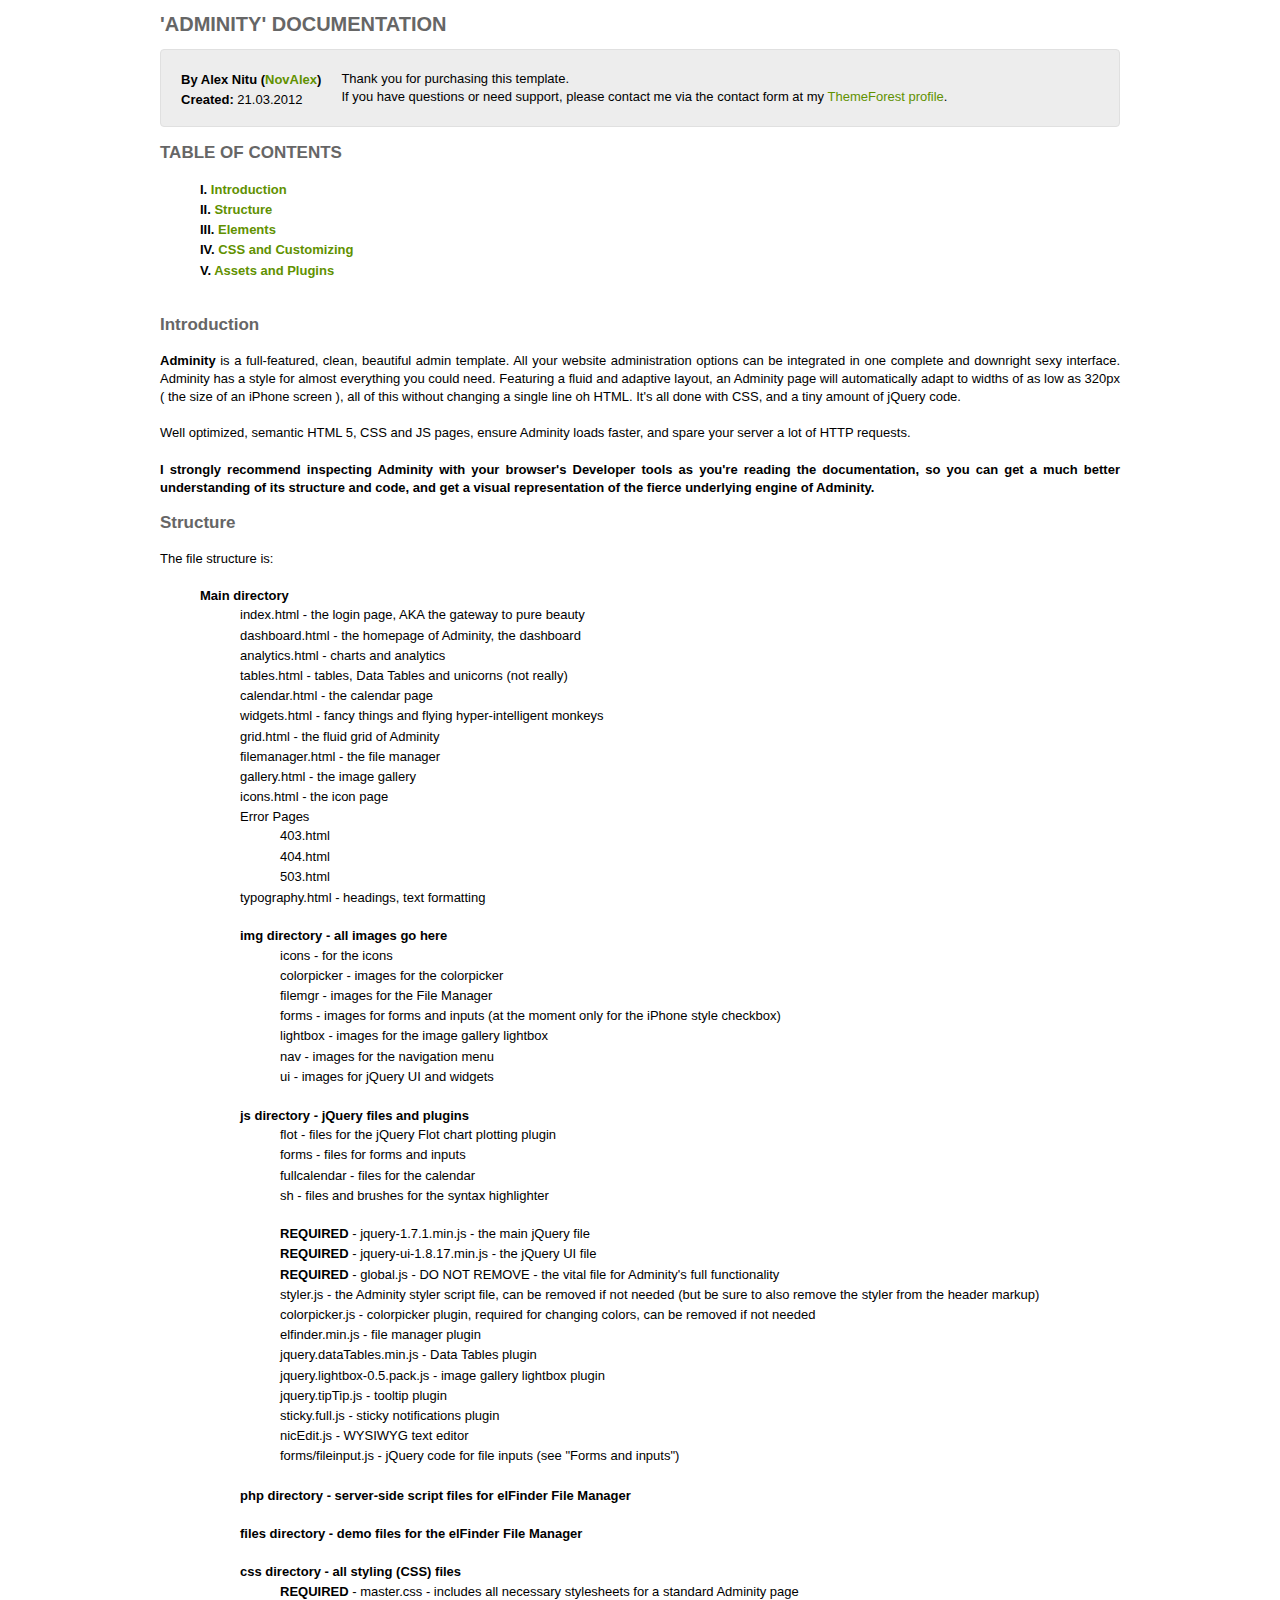
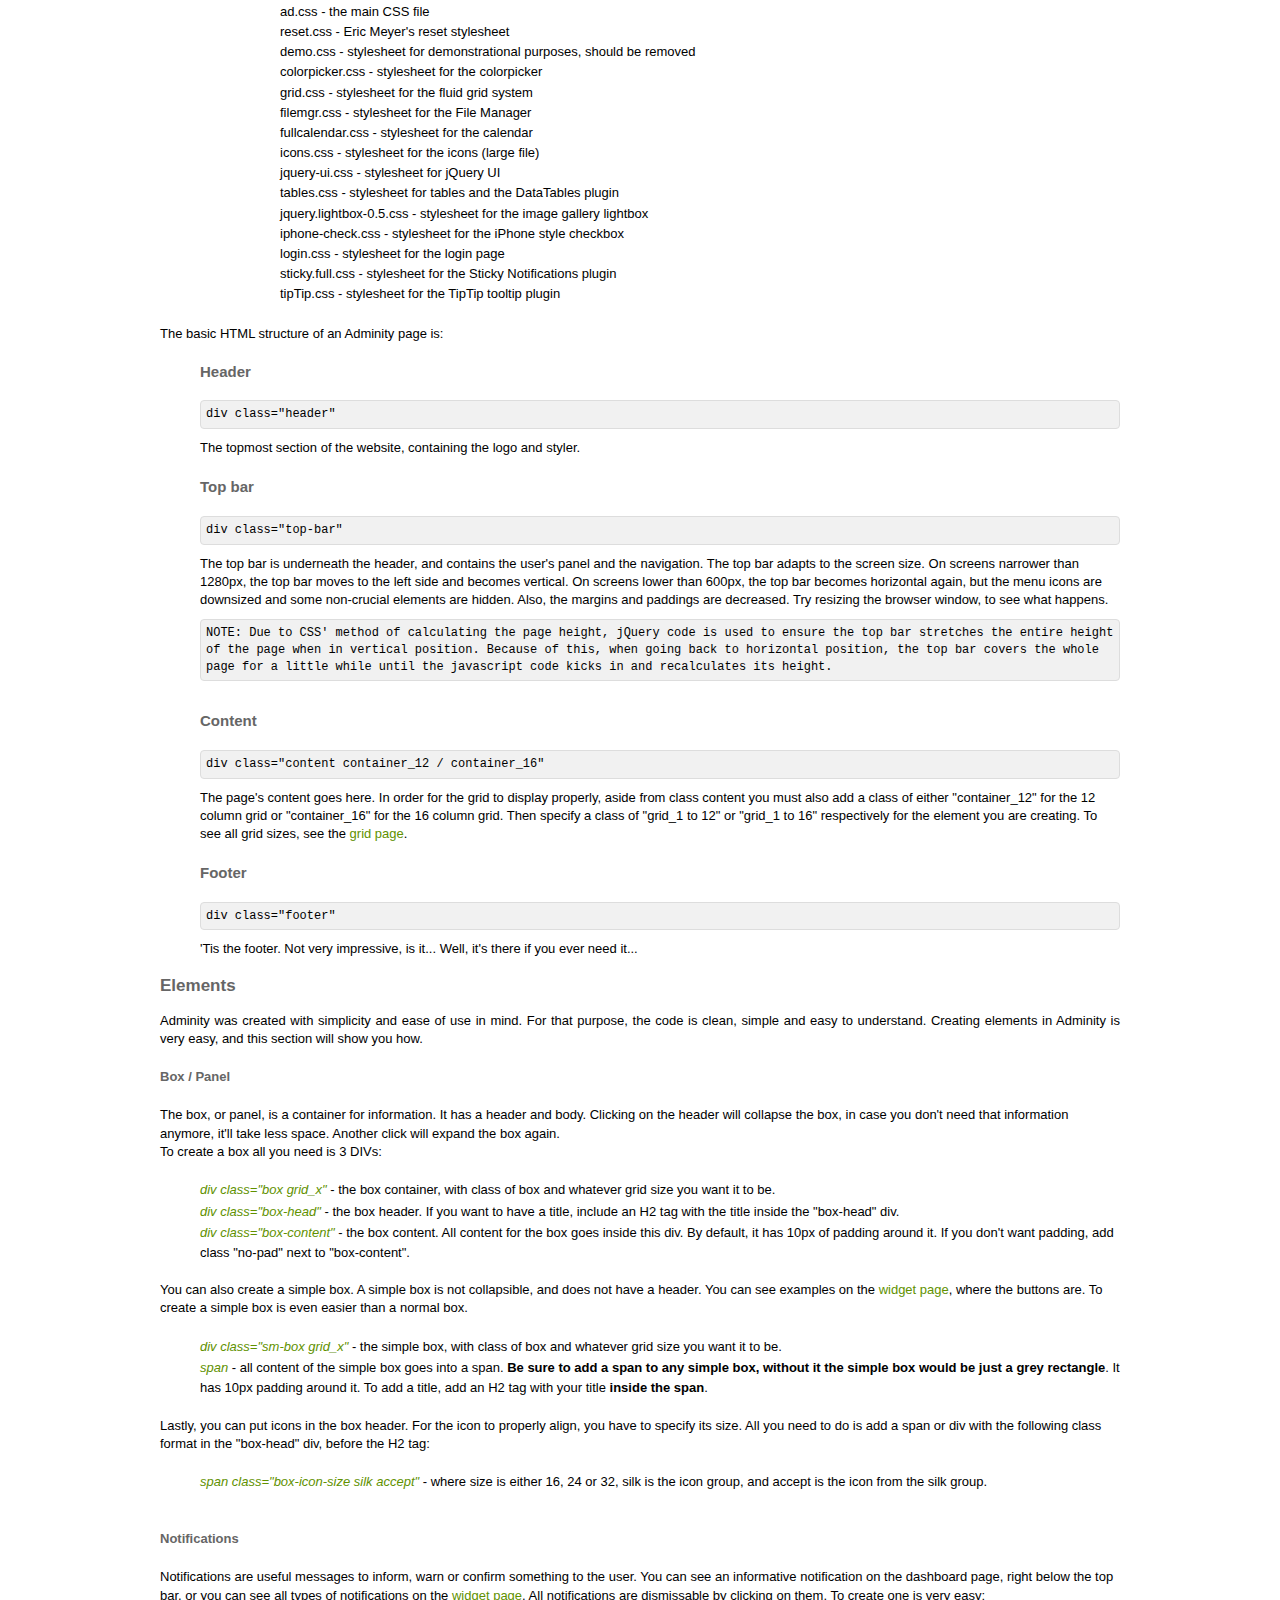
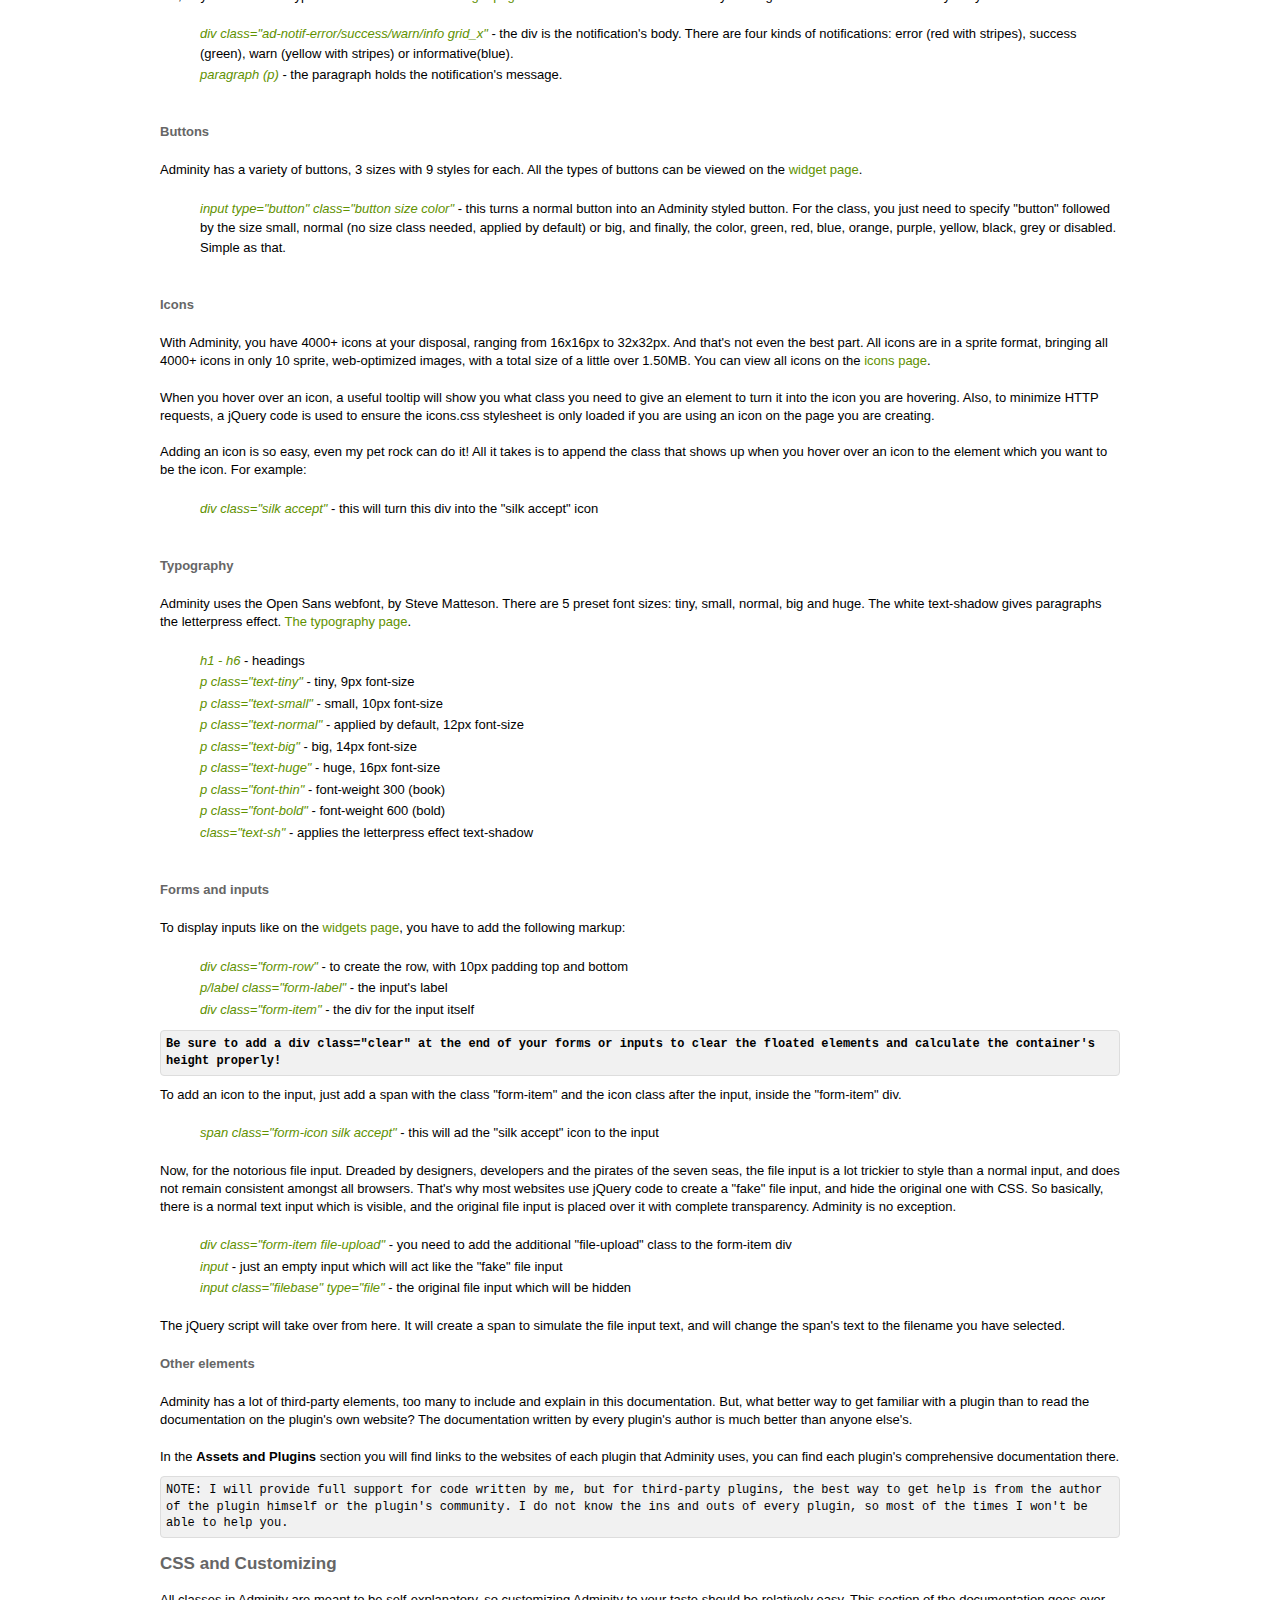
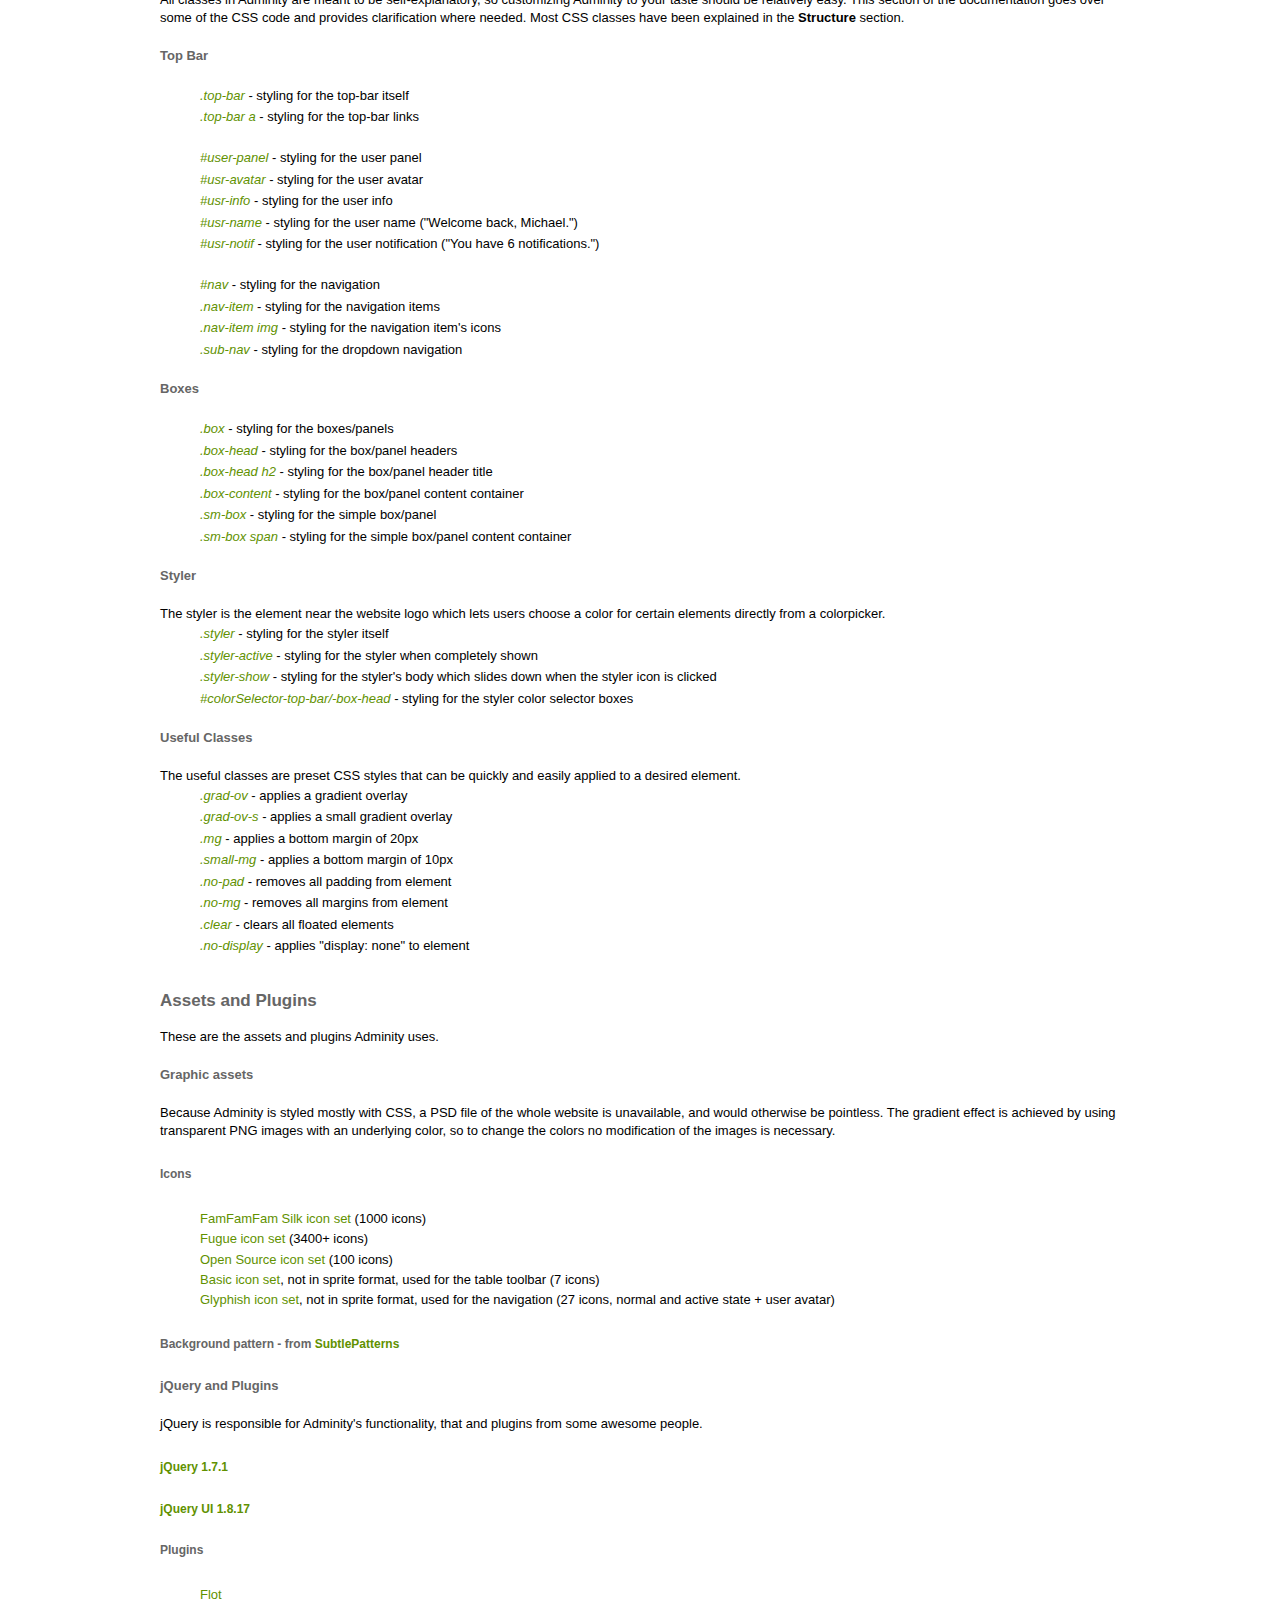
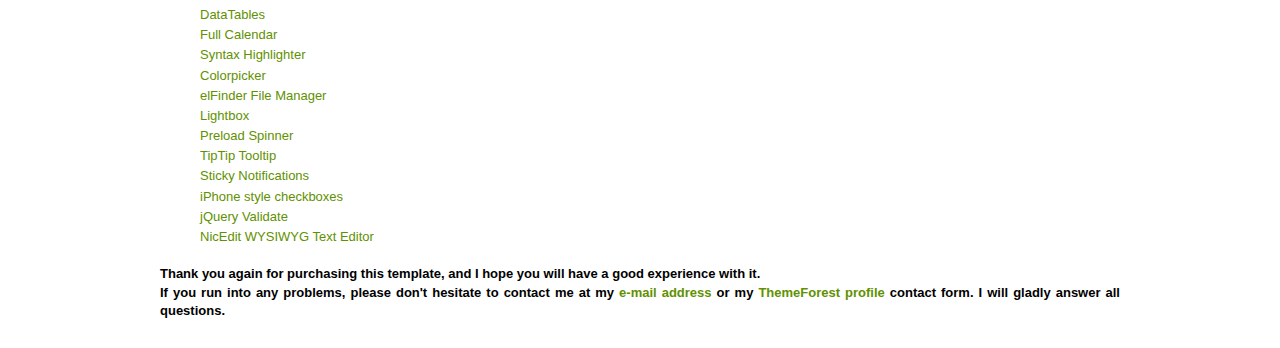
==== DOCUMENTATION/index.html @ 85c23e93 "Initial commit." ====
<!doctype html>
<html lang="en">
 <head>
  <meta http-equiv="Content-Type" content="text/html; charset=utf-8" />
  <link rel="shortcut icon" href="../favicon.gif" type="image/gif" />
  <link rel="stylesheet" href="style.css" type="text/css" />
  <title>Adminity Documentation</title>
 </head>
<body>

<div class="wrap">
  <h1>'ADMINITY' DOCUMENTATION</h1>
  <div class="highlight">
    <ul>
       <li><b>By Alex Nitu
       (<a href="http://themeforest.net/user/novalex">NovAlex</a>)</b></li>
       <li><b>Created:</b> 21.03.2012</li>
    </ul>
    <p>Thank you for purchasing this template.<br>
    If you have questions or need support, please contact me via the contact form at my
    <a href="http://themeforest.net/user/novalex">ThemeForest profile</a>.
    </p>
  </div>
  <h3>TABLE OF CONTENTS</h3>
  <ul class="toc">
   <li>I. <a href="#introduction">Introduction</a></li>
   <li>II. <a href="#structure">Structure</a></li>
   <li>III. <a href="#elem">Elements</a></li>
   <li>IV. <a href="#cst">CSS and Customizing</a></li>
   <li>V. <a href="#assets">Assets and Plugins</a></li>
  </ul>
  <br>
  <div class="content">
   <h3 id="introduction">Introduction</h3>
   <p>
     <strong>Adminity</strong> is a full-featured, clean, beautiful admin template. All your website administration options
     can be integrated in one complete and downright sexy interface. Adminity has a style for almost everything you could need. Featuring a fluid and adaptive layout, an Adminity page will automatically adapt to widths of as low as 320px ( the size of an iPhone screen ), all of this without changing a single line oh HTML. It's all done with CSS, and a tiny amount of jQuery code.<br><br>
     Well optimized, semantic HTML 5, CSS and JS pages, ensure Adminity loads faster, and spare your server a lot of HTTP requests.<br><br>
     <strong>I strongly recommend inspecting Adminity with your browser's Developer tools as you're reading the documentation, so you can get a much better understanding of its structure and code, and get a visual representation of the fierce underlying engine of Adminity.</strong>
   </p>
   <h3 id="structure">Structure</h3>
   <p>
     The file structure is:
     <br><br>
     <ul>
      <li><strong>Main directory</strong>
      <ul>
       <li>index.html - the login page, AKA the gateway to pure beauty</li>
       <li>dashboard.html - the homepage of Adminity, the dashboard</li>
       <li>analytics.html - charts and analytics</li>
       <li>tables.html - tables, Data Tables and unicorns (not really)</li>
       <li>calendar.html - the calendar page</li>
       <li>widgets.html - fancy things and flying hyper-intelligent monkeys</li>
       <li>grid.html - the fluid grid of Adminity</li>
       <li>filemanager.html - the file manager</li>
       <li>gallery.html - the image gallery</li>
       <li>icons.html - the icon page</li>
       <li>Error Pages
         <ul>
           <li>403.html</li>
           <li>404.html</li>
           <li>503.html</li>
         </ul>
       </li>
       <li>typography.html - headings, text formatting</li>
       </ul>
       <br>
      <ul>
      <li><strong>img directory - all images go here</strong>
       <ul>
       <li>icons - for the icons</li>
       <li>colorpicker - images for the colorpicker</li>
       <li>filemgr - images for the File Manager</li>
       <li>forms - images for forms and inputs (at the moment only for the iPhone style checkbox)</li>
       <li>lightbox - images for the image gallery lightbox</li>
       <li>nav - images for the navigation menu</li>
       <li>ui - images for jQuery UI and widgets</li>
       </ul>
      </li><br>
      <li><strong>js directory - jQuery files and plugins</strong>
       <ul>
       <li>flot - files for the jQuery Flot chart plotting plugin</li>
       <li>forms - files for forms and inputs</li>
       <li>fullcalendar - files for the calendar</li>
       <li>sh - files and brushes for the syntax highlighter</li><br>
       <li><strong>REQUIRED</strong> - jquery-1.7.1.min.js - the main jQuery file</li>
       <li><strong>REQUIRED</strong> - jquery-ui-1.8.17.min.js - the jQuery UI file</li>
       <li><strong>REQUIRED</strong> - global.js - DO NOT REMOVE - the vital file for Adminity's full functionality</li>
       <li>styler.js - the Adminity styler script file, can be removed if not needed (but be sure to also remove the styler from the header markup)</li>
       <li>colorpicker.js - colorpicker plugin, required for changing colors, can be removed if not needed</li>
       <li>elfinder.min.js - file manager plugin</li>
       <li>jquery.dataTables.min.js - Data Tables plugin</li>
       <li>jquery.lightbox-0.5.pack.js - image gallery lightbox plugin</li>
       <li>jquery.tipTip.js - tooltip plugin</li>
       <li>sticky.full.js - sticky notifications plugin</li>
       <li>nicEdit.js - WYSIWYG text editor</li>
       <li>forms/fileinput.js - jQuery code for file inputs (see "Forms and inputs")</li>
       </ul>
      </li><br>
      <li><strong>php directory - server-side script files for elFinder File Manager</strong><br><br>
        <li><strong>files directory - demo files for the elFinder File Manager</strong><br><br>
      <li><strong>css directory - all styling (CSS) files</strong>
       <ul>
        <li><strong>REQUIRED</strong> - master.css - includes all necessary stylesheets for a standard Adminity page</li>
        <li>ad.css - the main CSS file</li>
        <li>reset.css - Eric Meyer's reset stylesheet</li>
        <li>demo.css - stylesheet for demonstrational purposes, should be removed</li>
        <li>colorpicker.css - stylesheet for the colorpicker</li>
        <li>grid.css - stylesheet for the fluid grid system</li>
        <li>filemgr.css - stylesheet for the File Manager</li>
        <li>fullcalendar.css - stylesheet for the calendar</li>
        <li>icons.css - stylesheet for the icons (large file)</li>
        <li>jquery-ui.css - stylesheet for jQuery UI</li>
        <li>tables.css - stylesheet for tables and the DataTables plugin</li>
        <li>jquery.lightbox-0.5.css - stylesheet for the image gallery lightbox</li>
        <li>iphone-check.css - stylesheet for the iPhone style checkbox</li>
        <li>login.css - stylesheet for the login page</li>
        <li>sticky.full.css - stylesheet for the Sticky Notifications plugin</li>
        <li>tipTip.css - stylesheet for the TipTip tooltip plugin</li>
       </ul>
      </li>
     </ul>
     </ul><br>
     The basic HTML structure of an Adminity page is:
      <ul class="structure">
       <li><h4>Header</h4>
        <code>div class="header"</code>
         The topmost section of the website, containing the logo and styler.
       </li>

       <li><h4>Top bar</h4>
         <code>div class="top-bar"</code>
         The top bar is underneath the header, and contains the user's panel and the navigation. The top bar
         adapts to the screen size. On screens narrower than 1280px, the top bar moves to the left side and becomes vertical. On screens lower than 600px, the top bar becomes horizontal again, but the menu icons are downsized and some non-crucial elements are hidden. Also, the margins and paddings are decreased. Try resizing the browser window, to see what happens.
         <code>NOTE: Due to CSS' method of calculating the page height, jQuery code is used to ensure the top bar stretches the entire height of the page when in vertical position. Because of this, when going back to horizontal position, the top bar covers the whole page for a little while until the javascript code kicks in and recalculates its height.</code>
       </li>

       <li><h4>Content</h4>
       <code>div class="content container_12 / container_16" </code>
       The page's content goes here. In order for the grid to display properly, aside from class content you must also add a class of either "container_12" for the 12 column grid or "container_16" for the 16 column grid. Then specify a class of "grid_1 to 12" or "grid_1 to 16" respectively for the element you are creating. To see all grid sizes, see the <a href="../grid.html" target="_blank">grid page</a>.
       </li>

       <li><h4>Footer</h4>
       <code>div class="footer"</code>
       'Tis the footer. Not very impressive, is it... Well, it's there if you ever need it...
       </li>
      </ul>
    </p>
   <h3 id="elem">Elements</h3>
    <p>
       Adminity was created with simplicity and ease of use in mind. For that purpose, the code is clean, simple and easy to understand. Creating elements in Adminity is very easy, and this section will show you how.

       <h5>Box / Panel</h5>
       The box, or panel, is a container for information. It has a header and body. Clicking on the header will collapse the box, in case you don't need that information anymore, it'll take less space. Another click will expand the box again.<br>To create a box all you need is 3 DIVs:<br><br>
       <ul class="css-classes">
         <li><i>div class="box grid_x"</i> - the box container, with class of box and whatever grid size you want it to be.</li>
         <li><i>div class="box-head"</i> - the box header. If you want to have a title, include an H2 tag with the title inside the "box-head" div.</li>
         <li><i>div class="box-content"</i> - the box content. All content for the box goes inside this div. By default, it has 10px of padding around it. If you don't want padding, add class "no-pad" next to "box-content".</li>
       </ul><br>
       You can also create a simple box. A simple box is not collapsible, and does not have a header. You can see examples on the <a href="../widgets.html" target="_blank">widget page</a>, where the buttons are. To create a simple box is even easier than a normal box.<br><br>
       <ul class="css-classes">
         <li><i>div class="sm-box grid_x"</i> - the simple box, with class of box and whatever grid size you want it to be.</li>
         <li><i>span</i> - all content of the simple box goes into a span. <strong>Be sure to add a span to any simple box, without it the simple box would be just a grey rectangle</strong>. It has 10px padding around it. To add a title, add an H2 tag with your title <strong>inside the span</strong>.</li>
       </ul><br>
       Lastly, you can put icons in the box header. For the icon to properly align, you have to specify its size. All you need to do is add a span or div with the following class format in the "box-head" div, before the H2 tag:<br><br>
       <ul class="css-classes">
         <li><i>span class="box-icon-<em>size</em> silk accept"</i> - where size is either 16, 24 or 32, silk is the icon group, and accept is the icon from the silk group.</li>
       </ul><br>

       <h5>Notifications</h5>
       Notifications are useful messages to inform, warn or confirm something to the user. You can see an informative notification on the dashboard page, right below the top bar, or you can see all types of notifications on the <a href="../widgets.html" target="_blank">widget page</a>. All notifications are dismissable by clicking on them. To create one is very easy:<br><br>
       <ul class="css-classes">
         <li><i>div class="ad-notif-error/success/warn/info grid_x"</i> - the div is the notification's body. There are four kinds of notifications: error (red with stripes), success (green), warn (yellow with stripes) or informative(blue). </li>
         <li><i>paragraph (p)</i> - the paragraph holds the notification's message.</li>
       </ul><br>

       <h5>Buttons</h5>
       Adminity has a variety of buttons, 3 sizes with 9 styles for each. All the types of buttons can be viewed on the <a href="../widgets.html" target="_blank">widget page</a>.<br><br>
       <ul class="css-classes">
         <li><i>input type="button" class="button size color"</i> - this turns a normal button into an Adminity styled button. For the class, you just need to specify "button" followed by the size small, normal (no size class needed, applied by default) or big, and finally, the color, green, red, blue, orange, purple, yellow, black, grey or disabled. Simple as that. </li>
       </ul><br>

       <h5>Icons</h5>
       With Adminity, you have 4000+ icons at your disposal, ranging from 16x16px to 32x32px. And that's not even the best part. All icons are in a sprite format, bringing all 4000+ icons in only 10 sprite, web-optimized images, with a total size of a little over 1.50MB. You can view all icons on the <a href="../icons.html" target="_blank">icons page</a>.<br><br> When you hover over an icon, a useful tooltip will show you what class you need to give an element to turn it into the icon you are hovering. Also, to minimize HTTP requests, a jQuery code is used to ensure the icons.css stylesheet is only loaded if you are using an icon on the page you are creating. <br><br> Adding an icon is so easy, even my pet rock can do it! All it takes is to append the class that shows up when you hover over an icon to the element which you want to be the icon. For example:<br><br>
       <ul class="css-classes">
         <li><i>div class="silk accept"</i> - this will turn this div into the "silk accept" icon</li>
       </ul><br>

       <h5>Typography</h5>
       Adminity uses the Open Sans webfont, by Steve Matteson. There are 5 preset font sizes: tiny, small, normal, big and huge. The white text-shadow gives paragraphs the letterpress effect. <a href="../typography.html" target="_blank">The typography page</a>.<br><br>
       <ul class="css-classes">
         <li><i>h1 - h6</i> - headings</li>
         <li><i>p class="text-tiny"</i> - tiny, 9px font-size</li>
         <li><i>p class="text-small"</i> - small, 10px font-size</li>
         <li><i>p class="text-normal"</i> - applied by default, 12px font-size</li>
         <li><i>p class="text-big"</i> - big, 14px font-size</li>
         <li><i>p class="text-huge"</i> - huge, 16px font-size</li>
         <li><i>p class="font-thin"</i> - font-weight 300 (book)</li>
         <li><i>p class="font-bold"</i> - font-weight 600 (bold)</li>
         <li><i>class="text-sh"</i> - applies the letterpress effect text-shadow</li>
       </ul><br>

       <h5>Forms and inputs</h5>
       To display inputs like on the <a href="../widgets.html" target="_blank">widgets page</a>, you have to add the following markup:<br><br>
       <ul class="css-classes">
         <li><i>div class="form-row"</i> - to create the row, with 10px padding top and bottom</li>
         <li><i>p/label class="form-label"</i> - the input's label</li>
         <li><i>div class="form-item"</i> - the div for the input itself</li>
       </ul>
       <code><strong>Be sure to add a div class="clear" at the end of your forms or inputs to clear the floated elements and calculate the container's height properly!</strong></code>
       To add an icon to the input, just add a span with the class "form-item" and the icon class after the input, inside the "form-item" div.<br><br>
       <ul class="css-classes">
         <li><i>span class="form-icon silk accept"</i> - this will ad the "silk accept" icon to the input</li>
       </ul><br>
       Now, for the notorious file input. Dreaded by designers, developers and the pirates of the seven seas, the file input is a lot trickier to style than a normal input, and does not remain consistent amongst all browsers. That's why most websites use jQuery code to create a "fake" file input, and hide the original one with CSS. So basically, there is a normal text input which is visible, and the original file input is placed over it with complete transparency. Adminity is no exception.<br><br>
       <ul class="css-classes">
         <li><i>div class="form-item file-upload"</i> - you need to add the additional "file-upload" class to the form-item div</li>
         <li><i>input</i> - just an empty input which will act like the "fake" file input</li>
         <li><i>input class="filebase" type="file"</i> - the original file input which will be hidden</li>
       </ul><br>
       The jQuery script will take over from here. It will create a span to simulate the file input text, and will change the span's text to the filename you have selected.

       <h5>Other elements</h5>
       Adminity has a lot of third-party elements, too many to include and explain in this documentation. But, what better way to get familiar with a plugin than to read the documentation on the plugin's own website? The documentation written by every plugin's author is much better than anyone else's.<br><br>
       In the <strong>Assets and Plugins</strong> section you will find links to the websites of each plugin that Adminity uses, you can find each plugin's comprehensive documentation there.
       <code>NOTE: I will provide full support for code written by me, but for third-party plugins, the best way to get help is from the author of the plugin himself or the plugin's community. I do not know the ins and outs of every plugin, so most of the times I won't be able to help you.</code>

    <h3 id="cst">CSS and Customizing</h3>
        All classes in Adminity are meant to be self-explanatory, so customizing Adminity to your taste should be relatively easy. This section of the documentation goes over some of the CSS code and provides clarification where needed. Most CSS classes have been explained in the <strong>Structure</strong> section.

        <h5>Top Bar</h5>

        <ul class="css-classes">
          <li><i>.top-bar</i> - styling for the top-bar itself</li>
          <li><i>.top-bar a</i> - styling for the top-bar links</li>
          <br>
          <li><i>#user-panel</i> - styling for the user panel</li>
          <li><i>#usr-avatar</i> - styling for the user avatar</li>
          <li><i>#usr-info</i> - styling for the user info</li>
          <li><i>#usr-name</i> - styling for the user name ("Welcome back, Michael.")</li>
          <li><i>#usr-notif</i> - styling for the user notification ("You have 6 notifications.")</li>
          <br>
          <li><i>#nav</i> - styling for the navigation</li>
          <li><i>.nav-item</i> - styling for the navigation items</li>
          <li><i>.nav-item img</i> - styling for the navigation item's icons</li>
          <li><i>.sub-nav</i> - styling for the dropdown navigation</li>
        </ul>

        <h5>Boxes</h5>

        <ul class="css-classes">
          <li><i>.box</i> - styling for the boxes/panels</li>
          <li><i>.box-head</i> - styling for the box/panel headers</li>
          <li><i>.box-head h2</i> - styling for the box/panel header title</li>
          <li><i>.box-content</i> - styling for the box/panel content container</li>
          <li><i>.sm-box</i> - styling for the simple box/panel</li>
          <li><i>.sm-box span</i> - styling for the simple box/panel content container</li>
        </ul>

        <h5>Styler</h5>

        The styler is the element near the website logo which lets users choose a color for certain elements directly from a colorpicker.

        <ul class="css-classes">
          <li><i>.styler</i> - styling for the styler itself</li>
          <li><i>.styler-active</i> - styling for the styler when completely shown</li>
          <li><i>.styler-show</i> - styling for the styler's body which slides down when the styler icon is clicked</li>
          <li><i>#colorSelector-top-bar/-box-head</i> - styling for the styler color selector boxes</li>
        </ul>

        <h5>Useful Classes</h5>

        The useful classes are preset CSS styles that can be quickly and easily applied to a desired element.

        <ul class="css-classes">
          <li><i>.grad-ov</i> - applies a gradient overlay</li>
          <li><i>.grad-ov-s</i> - applies a small gradient overlay</li>
          <li><i>.mg</i> - applies a bottom margin of 20px</li>
          <li><i>.small-mg</i> - applies a bottom margin of 10px</li>
          <li><i>.no-pad</i> - removes all padding from element</li>
          <li><i>.no-mg</i> - removes all margins from element</li>
          <li><i>.clear</i> - clears all floated elements</li>
          <li><i>.no-display</i> - applies "display: none" to element</li>
        </ul><br>

   <h3 id="assets">Assets and Plugins</h3>
     These are the assets and plugins Adminity uses.
     <br>
    <h5>Graphic assets</h5>
      Because Adminity is styled mostly with CSS, a PSD file of the whole website is unavailable, and would otherwise be pointless. The gradient effect is achieved by using transparent PNG images with an underlying color, so to change the colors no modification of the images is necessary.<br>
      <h6>Icons</h6>
      <ul>
       <li><a href="http://www.famfamfam.com/">FamFamFam Silk icon set</a> (1000 icons)</li>
       <li><a href="http://p.yusukekamiyamane.com/">Fugue icon set</a> (3400+ icons)</li>
       <li><a href="http://www.greepit.com/open-source-icons-gcons/">Open Source icon set</a> (100 icons)</li>
       <li><a href="http://pixel-mixer.com/">Basic icon set</a>, not in sprite format, used for the table toolbar (7 icons)</li>
       <li><a href="http://glyphish.com/">Glyphish icon set</a>, not in sprite format, used for the navigation (27 icons, normal and active state + user avatar)</li>
      </ul>
      <h6>Background pattern - from <a href="subtlepatterns.com">SubtlePatterns</a></h6>

    <h5>jQuery and Plugins</h5>
      jQuery is responsible for Adminity's functionality, that and plugins from some awesome people.
      <h6><a href="http://jquery.com/">jQuery 1.7.1</a></h6>
      <h6><a href="http://jqueryui.com/">jQuery UI 1.8.17</a></h6>
      <h6>Plugins</h6>
      <ul>
       <li><a href="http://code.google.com/p/flot/">Flot</a></li>
       <li><a href="http://datatables.net/">DataTables</a></li>
       <li><a href="http://arshaw.com/fullcalendar/">Full Calendar</a></li>
       <li><a href="http://alexgorbatchev.com/SyntaxHighlighter/">Syntax Highlighter</a></li>
       <li><a href="http://www.eyecon.ro/colorpicker/">Colorpicker</a></li>
       <li><a href="http://elfinder.org/">elFinder File Manager</a></li>
       <li><a href="http://leandrovieira.com/projects/jquery/lightbox/">Lightbox</a></li>
       <li><a href="http://www.jqueryin.com/projects/spinner-jquery-preloader-plugin/">Preload Spinner</a></li>
       <li><a href="http://code.drewwilson.com/entry/tiptip-jquery-plugin">TipTip Tooltip</a></li>
       <li><a href="http://thrivingkings.com/sticky/">Sticky Notifications</a></li>
       <li><a href="http://awardwinningfjords.com/2009/06/16/iphone-style-checkboxes.html">iPhone style checkboxes</a></li>
       <li><a href="http://bassistance.de/jquery-plugins/jquery-plugin-validation/">jQuery Validate</a></li>
       <li><a href="http://nicedit.com/">NicEdit WYSIWYG Text Editor</a></li>
      </ul><br>




<p><strong>Thank you again for purchasing this template, and I hope you will have a good experience with it. <br>If you run into any problems, please don't hesitate to contact me at my
<a href="mailto:iliutanitu@gmail.com?Subject=Adminity%20Support">e-mail address</a> or my <a href="http://www.themeforest.com/user/novalex/">ThemeForest profile</a> contact form. I will gladly answer all questions.</strong></p><br>
</div>
</body>
</html>
---- DOCUMENTATION/style.css ----
body {
	font-family: Arial, sans-serif;
	line-height: 1.4;
	font-size: 13px;
	margin: 10px 0;
}
a {
	text-decoration: none;
	color: #619100;
}
h1, h2, h3, h4, h5, h6 {
	color: #666;
	line-height: 1.1;
}
h1 {font-size: 20px;}
h2 {font-size: 18px;}
h3 {font-size: 17px;}
h4 {font-size: 15px;}
h5 {font-size: 13px;}
h6 {font-size: 12px;}

ul {
	list-style: none;
}
ul, p {
	font-size: 13px;
	margin: 0;
}
li {
	padding: 1px 0;
}
code {
	padding: 5px;
	background: #f1f1f1;
	border: 1px solid #ddd;
	border-radius: 4px;
	font-size: 12px;
	margin: 10px 0;
	display: block;
}
.wrap {
	width: 960px;
	margin: auto;
	padding: 0;
}
.highlight {
	background: #ededed;
	border: 1px solid #e0e0e0;
	border-radius: 4px;
}
.highlight ul {
	float: left;
	padding: 20px;
}
.highlight p {
	padding: 20px;
}
.toc {
	font-weight: bold;
}
.content p {
	font-size: 13px;
	text-align: justify;
}
.css-classes {
	line-height: 1.5em;
}
.css-classes li i {
	color: #619100;
}
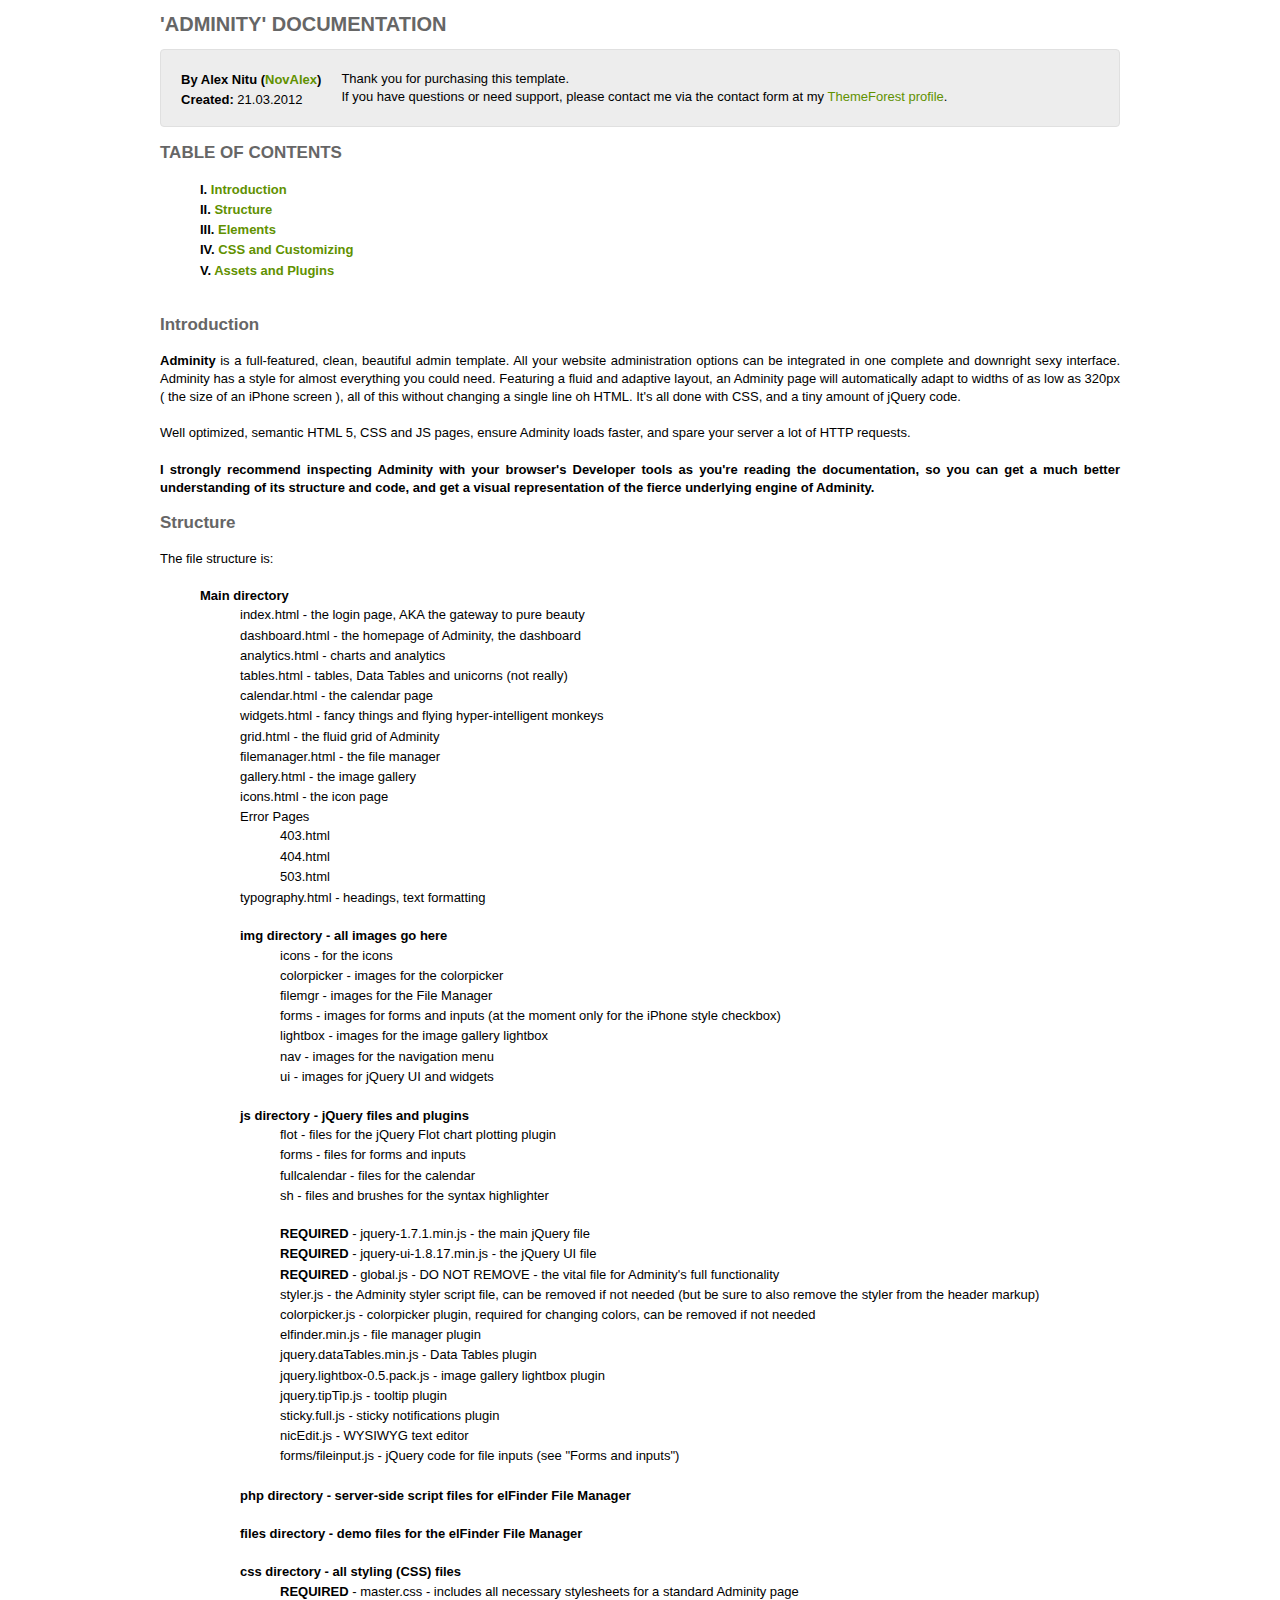
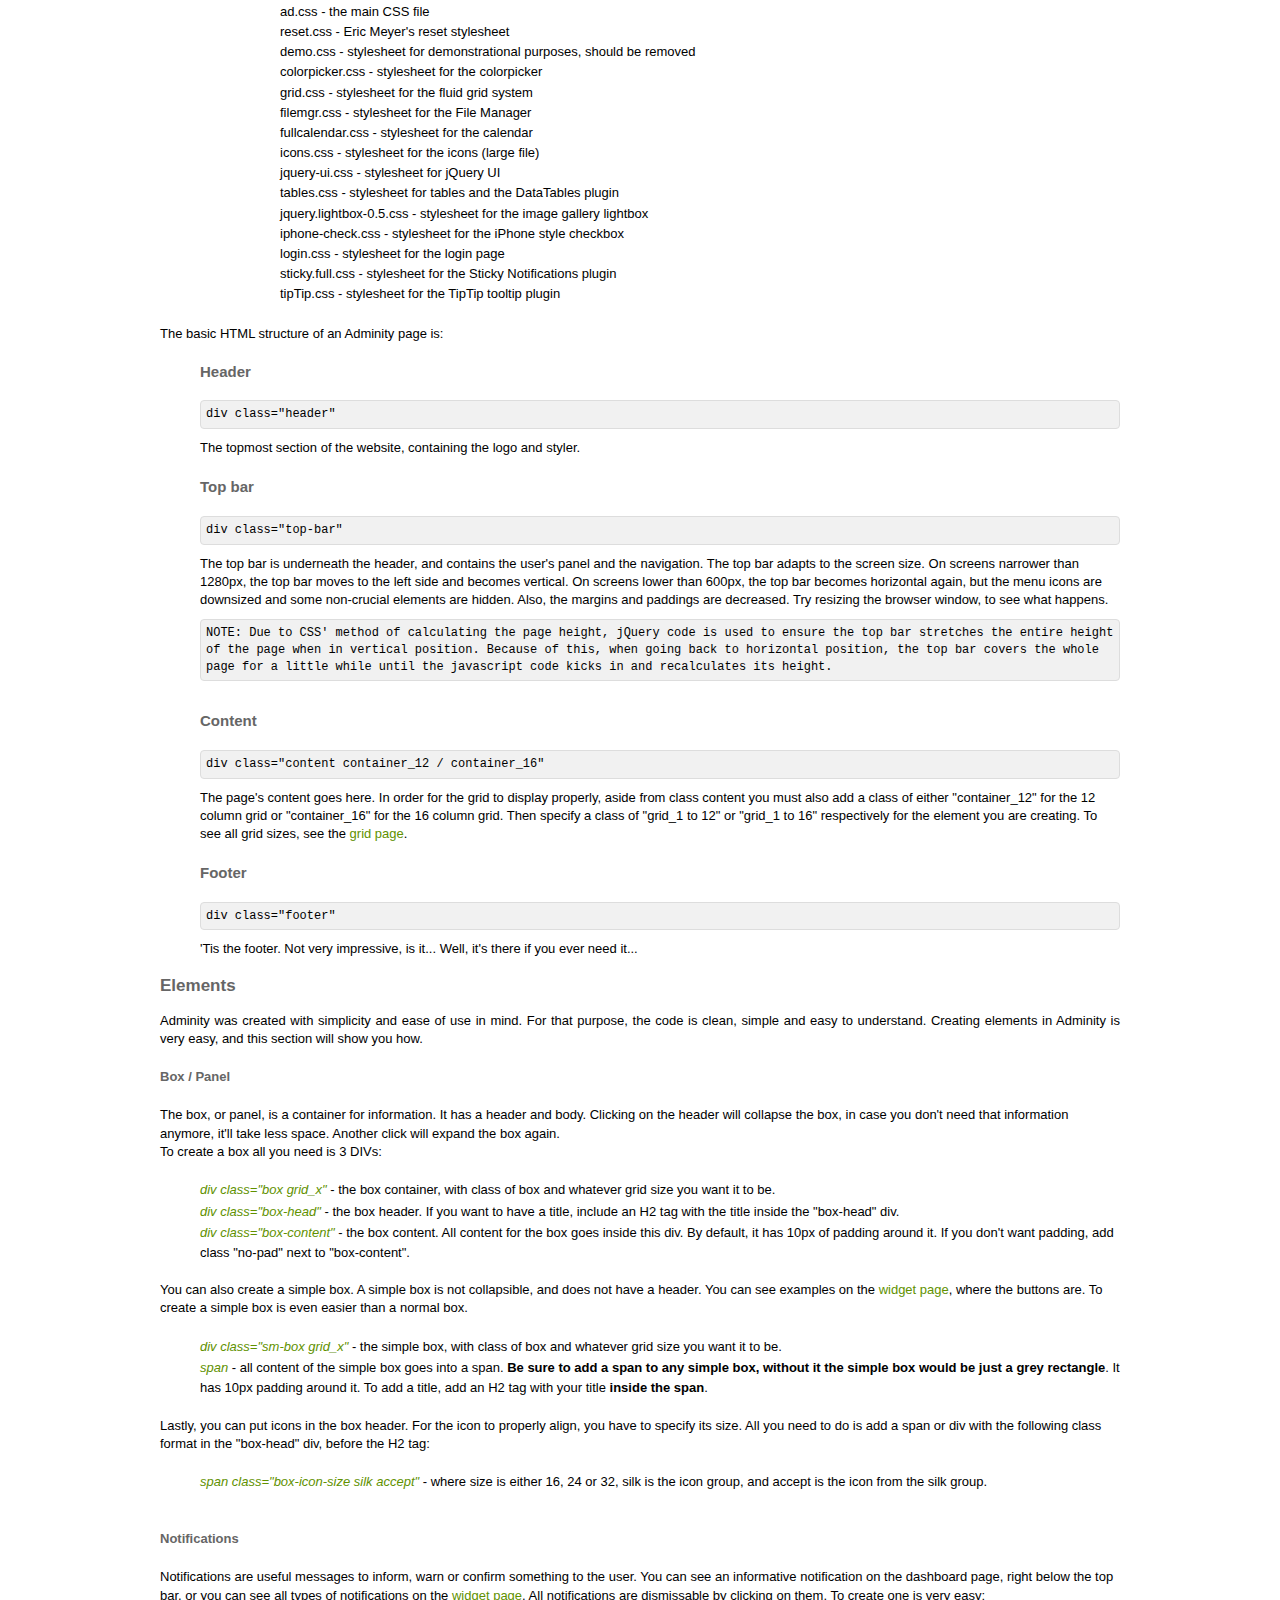
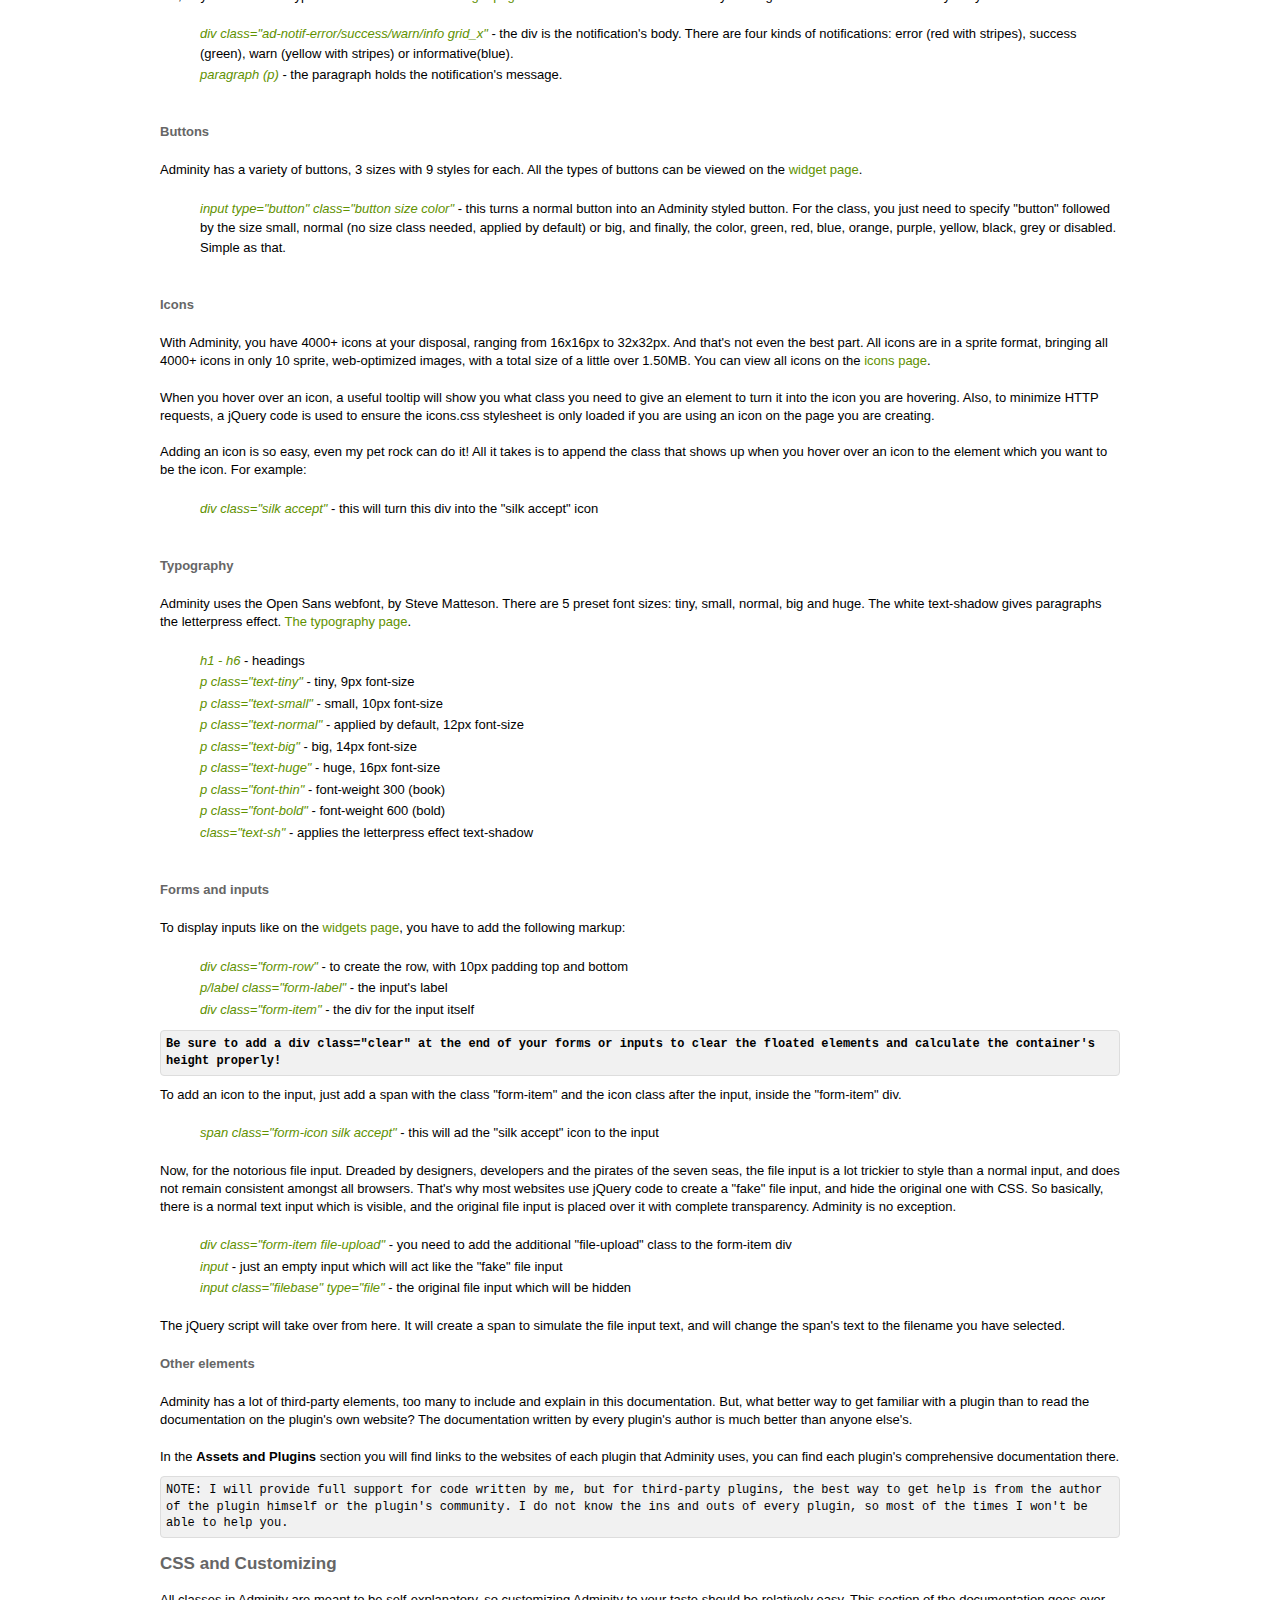
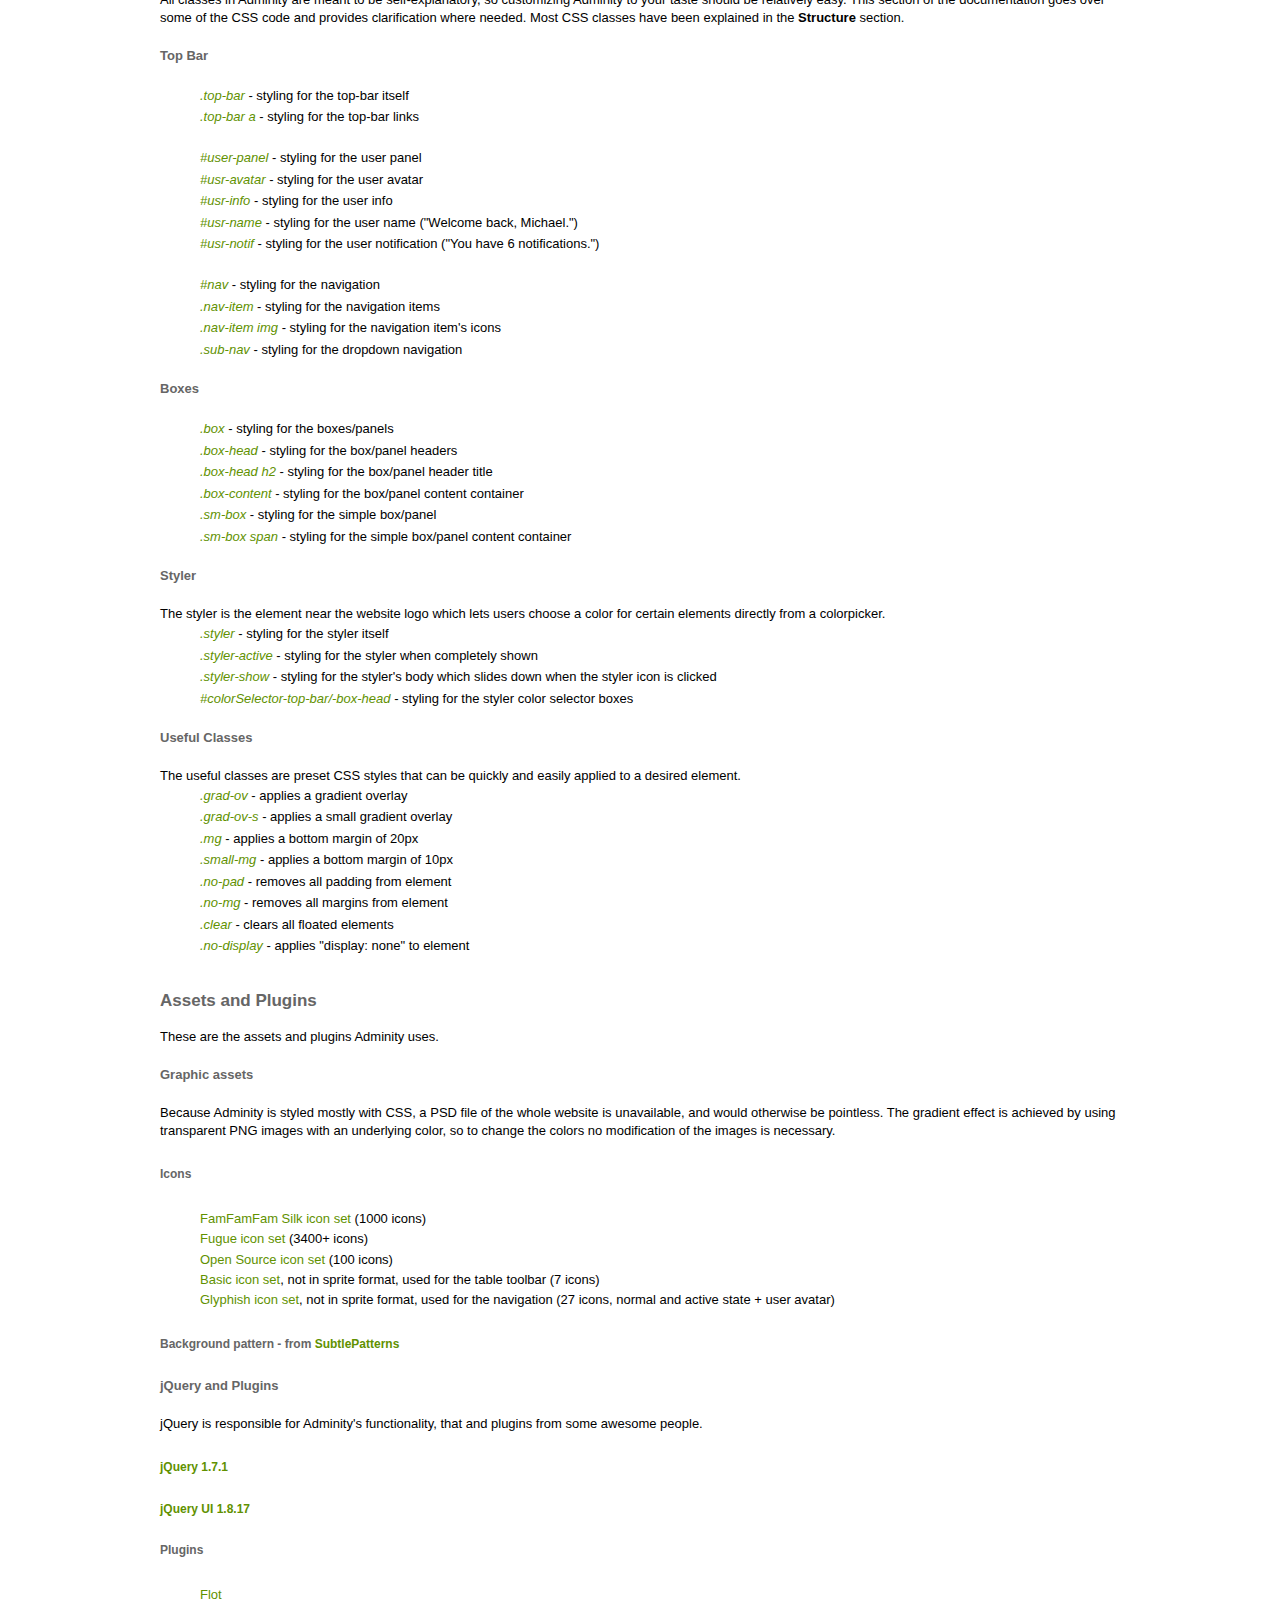
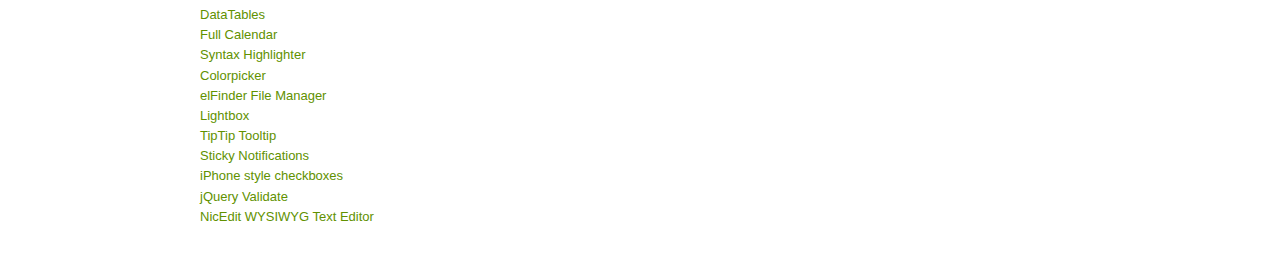
==== commit a598023a: "Create README.md" ====
--- a/DOCUMENTATION/index.html
+++ b/DOCUMENTATION/index.html
@@ -1,329 +1,412 @@
 <!doctype html>
 <html lang="en">
- <head>
-  <meta http-equiv="Content-Type" content="text/html; charset=utf-8" />
-  <link rel="shortcut icon" href="../favicon.gif" type="image/gif" />
-  <link rel="stylesheet" href="style.css" type="text/css" />
-  <title>Adminity Documentation</title>
- </head>
+
+<head>
+	<meta http-equiv="Content-Type" content="text/html; charset=utf-8" />
+	<link rel="shortcut icon" href="../favicon.gif" type="image/gif" />
+	<link rel="stylesheet" href="style.css" type="text/css" />
+	<title>Adminity Documentation</title>
+</head>
+
 <body>
 
-<div class="wrap">
-  <h1>'ADMINITY' DOCUMENTATION</h1>
-  <div class="highlight">
-    <ul>
-       <li><b>By Alex Nitu
-       (<a href="http://themeforest.net/user/novalex">NovAlex</a>)</b></li>
-       <li><b>Created:</b> 21.03.2012</li>
-    </ul>
-    <p>Thank you for purchasing this template.<br>
-    If you have questions or need support, please contact me via the contact form at my
-    <a href="http://themeforest.net/user/novalex">ThemeForest profile</a>.
-    </p>
-  </div>
-  <h3>TABLE OF CONTENTS</h3>
-  <ul class="toc">
-   <li>I. <a href="#introduction">Introduction</a></li>
-   <li>II. <a href="#structure">Structure</a></li>
-   <li>III. <a href="#elem">Elements</a></li>
-   <li>IV. <a href="#cst">CSS and Customizing</a></li>
-   <li>V. <a href="#assets">Assets and Plugins</a></li>
-  </ul>
-  <br>
-  <div class="content">
-   <h3 id="introduction">Introduction</h3>
-   <p>
-     <strong>Adminity</strong> is a full-featured, clean, beautiful admin template. All your website administration options
-     can be integrated in one complete and downright sexy interface. Adminity has a style for almost everything you could need. Featuring a fluid and adaptive layout, an Adminity page will automatically adapt to widths of as low as 320px ( the size of an iPhone screen ), all of this without changing a single line oh HTML. It's all done with CSS, and a tiny amount of jQuery code.<br><br>
-     Well optimized, semantic HTML 5, CSS and JS pages, ensure Adminity loads faster, and spare your server a lot of HTTP requests.<br><br>
-     <strong>I strongly recommend inspecting Adminity with your browser's Developer tools as you're reading the documentation, so you can get a much better understanding of its structure and code, and get a visual representation of the fierce underlying engine of Adminity.</strong>
-   </p>
-   <h3 id="structure">Structure</h3>
-   <p>
-     The file structure is:
-     <br><br>
-     <ul>
-      <li><strong>Main directory</strong>
-      <ul>
-       <li>index.html - the login page, AKA the gateway to pure beauty</li>
-       <li>dashboard.html - the homepage of Adminity, the dashboard</li>
-       <li>analytics.html - charts and analytics</li>
-       <li>tables.html - tables, Data Tables and unicorns (not really)</li>
-       <li>calendar.html - the calendar page</li>
-       <li>widgets.html - fancy things and flying hyper-intelligent monkeys</li>
-       <li>grid.html - the fluid grid of Adminity</li>
-       <li>filemanager.html - the file manager</li>
-       <li>gallery.html - the image gallery</li>
-       <li>icons.html - the icon page</li>
-       <li>Error Pages
-         <ul>
-           <li>403.html</li>
-           <li>404.html</li>
-           <li>503.html</li>
-         </ul>
-       </li>
-       <li>typography.html - headings, text formatting</li>
-       </ul>
-       <br>
-      <ul>
-      <li><strong>img directory - all images go here</strong>
-       <ul>
-       <li>icons - for the icons</li>
-       <li>colorpicker - images for the colorpicker</li>
-       <li>filemgr - images for the File Manager</li>
-       <li>forms - images for forms and inputs (at the moment only for the iPhone style checkbox)</li>
-       <li>lightbox - images for the image gallery lightbox</li>
-       <li>nav - images for the navigation menu</li>
-       <li>ui - images for jQuery UI and widgets</li>
-       </ul>
-      </li><br>
-      <li><strong>js directory - jQuery files and plugins</strong>
-       <ul>
-       <li>flot - files for the jQuery Flot chart plotting plugin</li>
-       <li>forms - files for forms and inputs</li>
-       <li>fullcalendar - files for the calendar</li>
-       <li>sh - files and brushes for the syntax highlighter</li><br>
-       <li><strong>REQUIRED</strong> - jquery-1.7.1.min.js - the main jQuery file</li>
-       <li><strong>REQUIRED</strong> - jquery-ui-1.8.17.min.js - the jQuery UI file</li>
-       <li><strong>REQUIRED</strong> - global.js - DO NOT REMOVE - the vital file for Adminity's full functionality</li>
-       <li>styler.js - the Adminity styler script file, can be removed if not needed (but be sure to also remove the styler from the header markup)</li>
-       <li>colorpicker.js - colorpicker plugin, required for changing colors, can be removed if not needed</li>
-       <li>elfinder.min.js - file manager plugin</li>
-       <li>jquery.dataTables.min.js - Data Tables plugin</li>
-       <li>jquery.lightbox-0.5.pack.js - image gallery lightbox plugin</li>
-       <li>jquery.tipTip.js - tooltip plugin</li>
-       <li>sticky.full.js - sticky notifications plugin</li>
-       <li>nicEdit.js - WYSIWYG text editor</li>
-       <li>forms/fileinput.js - jQuery code for file inputs (see "Forms and inputs")</li>
-       </ul>
-      </li><br>
-      <li><strong>php directory - server-side script files for elFinder File Manager</strong><br><br>
-        <li><strong>files directory - demo files for the elFinder File Manager</strong><br><br>
-      <li><strong>css directory - all styling (CSS) files</strong>
-       <ul>
-        <li><strong>REQUIRED</strong> - master.css - includes all necessary stylesheets for a standard Adminity page</li>
-        <li>ad.css - the main CSS file</li>
-        <li>reset.css - Eric Meyer's reset stylesheet</li>
-        <li>demo.css - stylesheet for demonstrational purposes, should be removed</li>
-        <li>colorpicker.css - stylesheet for the colorpicker</li>
-        <li>grid.css - stylesheet for the fluid grid system</li>
-        <li>filemgr.css - stylesheet for the File Manager</li>
-        <li>fullcalendar.css - stylesheet for the calendar</li>
-        <li>icons.css - stylesheet for the icons (large file)</li>
-        <li>jquery-ui.css - stylesheet for jQuery UI</li>
-        <li>tables.css - stylesheet for tables and the DataTables plugin</li>
-        <li>jquery.lightbox-0.5.css - stylesheet for the image gallery lightbox</li>
-        <li>iphone-check.css - stylesheet for the iPhone style checkbox</li>
-        <li>login.css - stylesheet for the login page</li>
-        <li>sticky.full.css - stylesheet for the Sticky Notifications plugin</li>
-        <li>tipTip.css - stylesheet for the TipTip tooltip plugin</li>
-       </ul>
-      </li>
-     </ul>
-     </ul><br>
-     The basic HTML structure of an Adminity page is:
-      <ul class="structure">
-       <li><h4>Header</h4>
-        <code>div class="header"</code>
-         The topmost section of the website, containing the logo and styler.
-       </li>
-
-       <li><h4>Top bar</h4>
-         <code>div class="top-bar"</code>
-         The top bar is underneath the header, and contains the user's panel and the navigation. The top bar
-         adapts to the screen size. On screens narrower than 1280px, the top bar moves to the left side and becomes vertical. On screens lower than 600px, the top bar becomes horizontal again, but the menu icons are downsized and some non-crucial elements are hidden. Also, the margins and paddings are decreased. Try resizing the browser window, to see what happens.
-         <code>NOTE: Due to CSS' method of calculating the page height, jQuery code is used to ensure the top bar stretches the entire height of the page when in vertical position. Because of this, when going back to horizontal position, the top bar covers the whole page for a little while until the javascript code kicks in and recalculates its height.</code>
-       </li>
-
-       <li><h4>Content</h4>
-       <code>div class="content container_12 / container_16" </code>
-       The page's content goes here. In order for the grid to display properly, aside from class content you must also add a class of either "container_12" for the 12 column grid or "container_16" for the 16 column grid. Then specify a class of "grid_1 to 12" or "grid_1 to 16" respectively for the element you are creating. To see all grid sizes, see the <a href="../grid.html" target="_blank">grid page</a>.
-       </li>
-
-       <li><h4>Footer</h4>
-       <code>div class="footer"</code>
-       'Tis the footer. Not very impressive, is it... Well, it's there if you ever need it...
-       </li>
-      </ul>
-    </p>
-   <h3 id="elem">Elements</h3>
-    <p>
-       Adminity was created with simplicity and ease of use in mind. For that purpose, the code is clean, simple and easy to understand. Creating elements in Adminity is very easy, and this section will show you how.
-
-       <h5>Box / Panel</h5>
-       The box, or panel, is a container for information. It has a header and body. Clicking on the header will collapse the box, in case you don't need that information anymore, it'll take less space. Another click will expand the box again.<br>To create a box all you need is 3 DIVs:<br><br>
-       <ul class="css-classes">
-         <li><i>div class="box grid_x"</i> - the box container, with class of box and whatever grid size you want it to be.</li>
-         <li><i>div class="box-head"</i> - the box header. If you want to have a title, include an H2 tag with the title inside the "box-head" div.</li>
-         <li><i>div class="box-content"</i> - the box content. All content for the box goes inside this div. By default, it has 10px of padding around it. If you don't want padding, add class "no-pad" next to "box-content".</li>
-       </ul><br>
-       You can also create a simple box. A simple box is not collapsible, and does not have a header. You can see examples on the <a href="../widgets.html" target="_blank">widget page</a>, where the buttons are. To create a simple box is even easier than a normal box.<br><br>
-       <ul class="css-classes">
-         <li><i>div class="sm-box grid_x"</i> - the simple box, with class of box and whatever grid size you want it to be.</li>
-         <li><i>span</i> - all content of the simple box goes into a span. <strong>Be sure to add a span to any simple box, without it the simple box would be just a grey rectangle</strong>. It has 10px padding around it. To add a title, add an H2 tag with your title <strong>inside the span</strong>.</li>
-       </ul><br>
-       Lastly, you can put icons in the box header. For the icon to properly align, you have to specify its size. All you need to do is add a span or div with the following class format in the "box-head" div, before the H2 tag:<br><br>
-       <ul class="css-classes">
-         <li><i>span class="box-icon-<em>size</em> silk accept"</i> - where size is either 16, 24 or 32, silk is the icon group, and accept is the icon from the silk group.</li>
-       </ul><br>
-
-       <h5>Notifications</h5>
-       Notifications are useful messages to inform, warn or confirm something to the user. You can see an informative notification on the dashboard page, right below the top bar, or you can see all types of notifications on the <a href="../widgets.html" target="_blank">widget page</a>. All notifications are dismissable by clicking on them. To create one is very easy:<br><br>
-       <ul class="css-classes">
-         <li><i>div class="ad-notif-error/success/warn/info grid_x"</i> - the div is the notification's body. There are four kinds of notifications: error (red with stripes), success (green), warn (yellow with stripes) or informative(blue). </li>
-         <li><i>paragraph (p)</i> - the paragraph holds the notification's message.</li>
-       </ul><br>
-
-       <h5>Buttons</h5>
-       Adminity has a variety of buttons, 3 sizes with 9 styles for each. All the types of buttons can be viewed on the <a href="../widgets.html" target="_blank">widget page</a>.<br><br>
-       <ul class="css-classes">
-         <li><i>input type="button" class="button size color"</i> - this turns a normal button into an Adminity styled button. For the class, you just need to specify "button" followed by the size small, normal (no size class needed, applied by default) or big, and finally, the color, green, red, blue, orange, purple, yellow, black, grey or disabled. Simple as that. </li>
-       </ul><br>
-
-       <h5>Icons</h5>
-       With Adminity, you have 4000+ icons at your disposal, ranging from 16x16px to 32x32px. And that's not even the best part. All icons are in a sprite format, bringing all 4000+ icons in only 10 sprite, web-optimized images, with a total size of a little over 1.50MB. You can view all icons on the <a href="../icons.html" target="_blank">icons page</a>.<br><br> When you hover over an icon, a useful tooltip will show you what class you need to give an element to turn it into the icon you are hovering. Also, to minimize HTTP requests, a jQuery code is used to ensure the icons.css stylesheet is only loaded if you are using an icon on the page you are creating. <br><br> Adding an icon is so easy, even my pet rock can do it! All it takes is to append the class that shows up when you hover over an icon to the element which you want to be the icon. For example:<br><br>
-       <ul class="css-classes">
-         <li><i>div class="silk accept"</i> - this will turn this div into the "silk accept" icon</li>
-       </ul><br>
-
-       <h5>Typography</h5>
-       Adminity uses the Open Sans webfont, by Steve Matteson. There are 5 preset font sizes: tiny, small, normal, big and huge. The white text-shadow gives paragraphs the letterpress effect. <a href="../typography.html" target="_blank">The typography page</a>.<br><br>
-       <ul class="css-classes">
-         <li><i>h1 - h6</i> - headings</li>
-         <li><i>p class="text-tiny"</i> - tiny, 9px font-size</li>
-         <li><i>p class="text-small"</i> - small, 10px font-size</li>
-         <li><i>p class="text-normal"</i> - applied by default, 12px font-size</li>
-         <li><i>p class="text-big"</i> - big, 14px font-size</li>
-         <li><i>p class="text-huge"</i> - huge, 16px font-size</li>
-         <li><i>p class="font-thin"</i> - font-weight 300 (book)</li>
-         <li><i>p class="font-bold"</i> - font-weight 600 (bold)</li>
-         <li><i>class="text-sh"</i> - applies the letterpress effect text-shadow</li>
-       </ul><br>
-
-       <h5>Forms and inputs</h5>
-       To display inputs like on the <a href="../widgets.html" target="_blank">widgets page</a>, you have to add the following markup:<br><br>
-       <ul class="css-classes">
-         <li><i>div class="form-row"</i> - to create the row, with 10px padding top and bottom</li>
-         <li><i>p/label class="form-label"</i> - the input's label</li>
-         <li><i>div class="form-item"</i> - the div for the input itself</li>
-       </ul>
-       <code><strong>Be sure to add a div class="clear" at the end of your forms or inputs to clear the floated elements and calculate the container's height properly!</strong></code>
-       To add an icon to the input, just add a span with the class "form-item" and the icon class after the input, inside the "form-item" div.<br><br>
-       <ul class="css-classes">
-         <li><i>span class="form-icon silk accept"</i> - this will ad the "silk accept" icon to the input</li>
-       </ul><br>
-       Now, for the notorious file input. Dreaded by designers, developers and the pirates of the seven seas, the file input is a lot trickier to style than a normal input, and does not remain consistent amongst all browsers. That's why most websites use jQuery code to create a "fake" file input, and hide the original one with CSS. So basically, there is a normal text input which is visible, and the original file input is placed over it with complete transparency. Adminity is no exception.<br><br>
-       <ul class="css-classes">
-         <li><i>div class="form-item file-upload"</i> - you need to add the additional "file-upload" class to the form-item div</li>
-         <li><i>input</i> - just an empty input which will act like the "fake" file input</li>
-         <li><i>input class="filebase" type="file"</i> - the original file input which will be hidden</li>
-       </ul><br>
-       The jQuery script will take over from here. It will create a span to simulate the file input text, and will change the span's text to the filename you have selected.
-
-       <h5>Other elements</h5>
-       Adminity has a lot of third-party elements, too many to include and explain in this documentation. But, what better way to get familiar with a plugin than to read the documentation on the plugin's own website? The documentation written by every plugin's author is much better than anyone else's.<br><br>
-       In the <strong>Assets and Plugins</strong> section you will find links to the websites of each plugin that Adminity uses, you can find each plugin's comprehensive documentation there.
-       <code>NOTE: I will provide full support for code written by me, but for third-party plugins, the best way to get help is from the author of the plugin himself or the plugin's community. I do not know the ins and outs of every plugin, so most of the times I won't be able to help you.</code>
-
-    <h3 id="cst">CSS and Customizing</h3>
-        All classes in Adminity are meant to be self-explanatory, so customizing Adminity to your taste should be relatively easy. This section of the documentation goes over some of the CSS code and provides clarification where needed. Most CSS classes have been explained in the <strong>Structure</strong> section.
-
-        <h5>Top Bar</h5>
-
-        <ul class="css-classes">
-          <li><i>.top-bar</i> - styling for the top-bar itself</li>
-          <li><i>.top-bar a</i> - styling for the top-bar links</li>
-          <br>
-          <li><i>#user-panel</i> - styling for the user panel</li>
-          <li><i>#usr-avatar</i> - styling for the user avatar</li>
-          <li><i>#usr-info</i> - styling for the user info</li>
-          <li><i>#usr-name</i> - styling for the user name ("Welcome back, Michael.")</li>
-          <li><i>#usr-notif</i> - styling for the user notification ("You have 6 notifications.")</li>
-          <br>
-          <li><i>#nav</i> - styling for the navigation</li>
-          <li><i>.nav-item</i> - styling for the navigation items</li>
-          <li><i>.nav-item img</i> - styling for the navigation item's icons</li>
-          <li><i>.sub-nav</i> - styling for the dropdown navigation</li>
-        </ul>
-
-        <h5>Boxes</h5>
-
-        <ul class="css-classes">
-          <li><i>.box</i> - styling for the boxes/panels</li>
-          <li><i>.box-head</i> - styling for the box/panel headers</li>
-          <li><i>.box-head h2</i> - styling for the box/panel header title</li>
-          <li><i>.box-content</i> - styling for the box/panel content container</li>
-          <li><i>.sm-box</i> - styling for the simple box/panel</li>
-          <li><i>.sm-box span</i> - styling for the simple box/panel content container</li>
-        </ul>
-
-        <h5>Styler</h5>
-
-        The styler is the element near the website logo which lets users choose a color for certain elements directly from a colorpicker.
-
-        <ul class="css-classes">
-          <li><i>.styler</i> - styling for the styler itself</li>
-          <li><i>.styler-active</i> - styling for the styler when completely shown</li>
-          <li><i>.styler-show</i> - styling for the styler's body which slides down when the styler icon is clicked</li>
-          <li><i>#colorSelector-top-bar/-box-head</i> - styling for the styler color selector boxes</li>
-        </ul>
-
-        <h5>Useful Classes</h5>
-
-        The useful classes are preset CSS styles that can be quickly and easily applied to a desired element.
-
-        <ul class="css-classes">
-          <li><i>.grad-ov</i> - applies a gradient overlay</li>
-          <li><i>.grad-ov-s</i> - applies a small gradient overlay</li>
-          <li><i>.mg</i> - applies a bottom margin of 20px</li>
-          <li><i>.small-mg</i> - applies a bottom margin of 10px</li>
-          <li><i>.no-pad</i> - removes all padding from element</li>
-          <li><i>.no-mg</i> - removes all margins from element</li>
-          <li><i>.clear</i> - clears all floated elements</li>
-          <li><i>.no-display</i> - applies "display: none" to element</li>
-        </ul><br>
-
-   <h3 id="assets">Assets and Plugins</h3>
-     These are the assets and plugins Adminity uses.
-     <br>
-    <h5>Graphic assets</h5>
-      Because Adminity is styled mostly with CSS, a PSD file of the whole website is unavailable, and would otherwise be pointless. The gradient effect is achieved by using transparent PNG images with an underlying color, so to change the colors no modification of the images is necessary.<br>
-      <h6>Icons</h6>
-      <ul>
-       <li><a href="http://www.famfamfam.com/">FamFamFam Silk icon set</a> (1000 icons)</li>
-       <li><a href="http://p.yusukekamiyamane.com/">Fugue icon set</a> (3400+ icons)</li>
-       <li><a href="http://www.greepit.com/open-source-icons-gcons/">Open Source icon set</a> (100 icons)</li>
-       <li><a href="http://pixel-mixer.com/">Basic icon set</a>, not in sprite format, used for the table toolbar (7 icons)</li>
-       <li><a href="http://glyphish.com/">Glyphish icon set</a>, not in sprite format, used for the navigation (27 icons, normal and active state + user avatar)</li>
-      </ul>
-      <h6>Background pattern - from <a href="subtlepatterns.com">SubtlePatterns</a></h6>
-
-    <h5>jQuery and Plugins</h5>
-      jQuery is responsible for Adminity's functionality, that and plugins from some awesome people.
-      <h6><a href="http://jquery.com/">jQuery 1.7.1</a></h6>
-      <h6><a href="http://jqueryui.com/">jQuery UI 1.8.17</a></h6>
-      <h6>Plugins</h6>
-      <ul>
-       <li><a href="http://code.google.com/p/flot/">Flot</a></li>
-       <li><a href="http://datatables.net/">DataTables</a></li>
-       <li><a href="http://arshaw.com/fullcalendar/">Full Calendar</a></li>
-       <li><a href="http://alexgorbatchev.com/SyntaxHighlighter/">Syntax Highlighter</a></li>
-       <li><a href="http://www.eyecon.ro/colorpicker/">Colorpicker</a></li>
-       <li><a href="http://elfinder.org/">elFinder File Manager</a></li>
-       <li><a href="http://leandrovieira.com/projects/jquery/lightbox/">Lightbox</a></li>
-       <li><a href="http://www.jqueryin.com/projects/spinner-jquery-preloader-plugin/">Preload Spinner</a></li>
-       <li><a href="http://code.drewwilson.com/entry/tiptip-jquery-plugin">TipTip Tooltip</a></li>
-       <li><a href="http://thrivingkings.com/sticky/">Sticky Notifications</a></li>
-       <li><a href="http://awardwinningfjords.com/2009/06/16/iphone-style-checkboxes.html">iPhone style checkboxes</a></li>
-       <li><a href="http://bassistance.de/jquery-plugins/jquery-plugin-validation/">jQuery Validate</a></li>
-       <li><a href="http://nicedit.com/">NicEdit WYSIWYG Text Editor</a></li>
-      </ul><br>
-
-
-
-
-<p><strong>Thank you again for purchasing this template, and I hope you will have a good experience with it. <br>If you run into any problems, please don't hesitate to contact me at my
-<a href="mailto:iliutanitu@gmail.com?Subject=Adminity%20Support">e-mail address</a> or my <a href="http://www.themeforest.com/user/novalex/">ThemeForest profile</a> contact form. I will gladly answer all questions.</strong></p><br>
-</div>
+	<div class="wrap">
+		<h1>'ADMINITY' DOCUMENTATION</h1>
+		<div class="highlight">
+			<ul>
+				<li><b>By Alex Nitu
+						(<a href="http://themeforest.net/user/novalex">NovAlex</a>)</b></li>
+				<li><b>Created:</b> 21.03.2012</li>
+			</ul>
+			<p>Thank you for purchasing this template.<br>
+				If you have questions or need support, please contact me via the contact form at my
+				<a href="http://themeforest.net/user/novalex">ThemeForest profile</a>.
+			</p>
+		</div>
+		<h3>TABLE OF CONTENTS</h3>
+		<ul class="toc">
+			<li>I. <a href="#introduction">Introduction</a></li>
+			<li>II. <a href="#structure">Structure</a></li>
+			<li>III. <a href="#elem">Elements</a></li>
+			<li>IV. <a href="#cst">CSS and Customizing</a></li>
+			<li>V. <a href="#assets">Assets and Plugins</a></li>
+		</ul>
+		<br>
+		<div class="content">
+			<h3 id="introduction">Introduction</h3>
+			<p>
+				<strong>Adminity</strong> is a full-featured, clean, beautiful admin template. All your website
+				administration options
+				can be integrated in one complete and downright sexy interface. Adminity has a style for almost
+				everything you could need. Featuring a fluid and adaptive layout, an Adminity page will automatically
+				adapt to widths of as low as 320px ( the size of an iPhone screen ), all of this without changing a
+				single line oh HTML. It's all done with CSS, and a tiny amount of jQuery code.<br><br>
+				Well optimized, semantic HTML 5, CSS and JS pages, ensure Adminity loads faster, and spare your server a
+				lot of HTTP requests.<br><br>
+				<strong>I strongly recommend inspecting Adminity with your browser's Developer tools as you're reading
+					the documentation, so you can get a much better understanding of its structure and code, and get a
+					visual representation of the fierce underlying engine of Adminity.</strong>
+			</p>
+			<h3 id="structure">Structure</h3>
+			<p>
+				The file structure is:
+				<br><br>
+				<ul>
+					<li><strong>Main directory</strong>
+						<ul>
+							<li>index.html - the login page, AKA the gateway to pure beauty</li>
+							<li>dashboard.html - the homepage of Adminity, the dashboard</li>
+							<li>analytics.html - charts and analytics</li>
+							<li>tables.html - tables, Data Tables and unicorns (not really)</li>
+							<li>calendar.html - the calendar page</li>
+							<li>widgets.html - fancy things and flying hyper-intelligent monkeys</li>
+							<li>grid.html - the fluid grid of Adminity</li>
+							<li>filemanager.html - the file manager</li>
+							<li>gallery.html - the image gallery</li>
+							<li>icons.html - the icon page</li>
+							<li>Error Pages
+								<ul>
+									<li>403.html</li>
+									<li>404.html</li>
+									<li>503.html</li>
+								</ul>
+							</li>
+							<li>typography.html - headings, text formatting</li>
+						</ul>
+						<br>
+						<ul>
+							<li><strong>img directory - all images go here</strong>
+								<ul>
+									<li>icons - for the icons</li>
+									<li>colorpicker - images for the colorpicker</li>
+									<li>filemgr - images for the File Manager</li>
+									<li>forms - images for forms and inputs (at the moment only for the iPhone style
+										checkbox)</li>
+									<li>lightbox - images for the image gallery lightbox</li>
+									<li>nav - images for the navigation menu</li>
+									<li>ui - images for jQuery UI and widgets</li>
+								</ul>
+							</li><br>
+							<li><strong>js directory - jQuery files and plugins</strong>
+								<ul>
+									<li>flot - files for the jQuery Flot chart plotting plugin</li>
+									<li>forms - files for forms and inputs</li>
+									<li>fullcalendar - files for the calendar</li>
+									<li>sh - files and brushes for the syntax highlighter</li><br>
+									<li><strong>REQUIRED</strong> - jquery-1.7.1.min.js - the main jQuery file</li>
+									<li><strong>REQUIRED</strong> - jquery-ui-1.8.17.min.js - the jQuery UI file</li>
+									<li><strong>REQUIRED</strong> - global.js - DO NOT REMOVE - the vital file for
+										Adminity's full functionality</li>
+									<li>styler.js - the Adminity styler script file, can be removed if not needed (but
+										be sure to also remove the styler from the header markup)</li>
+									<li>colorpicker.js - colorpicker plugin, required for changing colors, can be
+										removed if not needed</li>
+									<li>elfinder.min.js - file manager plugin</li>
+									<li>jquery.dataTables.min.js - Data Tables plugin</li>
+									<li>jquery.lightbox-0.5.pack.js - image gallery lightbox plugin</li>
+									<li>jquery.tipTip.js - tooltip plugin</li>
+									<li>sticky.full.js - sticky notifications plugin</li>
+									<li>nicEdit.js - WYSIWYG text editor</li>
+									<li>forms/fileinput.js - jQuery code for file inputs (see "Forms and inputs")</li>
+								</ul>
+							</li><br>
+							<li><strong>php directory - server-side script files for elFinder File
+									Manager</strong><br><br>
+							<li><strong>files directory - demo files for the elFinder File Manager</strong><br><br>
+							<li><strong>css directory - all styling (CSS) files</strong>
+								<ul>
+									<li><strong>REQUIRED</strong> - master.css - includes all necessary stylesheets for
+										a standard Adminity page</li>
+									<li>ad.css - the main CSS file</li>
+									<li>reset.css - Eric Meyer's reset stylesheet</li>
+									<li>demo.css - stylesheet for demonstrational purposes, should be removed</li>
+									<li>colorpicker.css - stylesheet for the colorpicker</li>
+									<li>grid.css - stylesheet for the fluid grid system</li>
+									<li>filemgr.css - stylesheet for the File Manager</li>
+									<li>fullcalendar.css - stylesheet for the calendar</li>
+									<li>icons.css - stylesheet for the icons (large file)</li>
+									<li>jquery-ui.css - stylesheet for jQuery UI</li>
+									<li>tables.css - stylesheet for tables and the DataTables plugin</li>
+									<li>jquery.lightbox-0.5.css - stylesheet for the image gallery lightbox</li>
+									<li>iphone-check.css - stylesheet for the iPhone style checkbox</li>
+									<li>login.css - stylesheet for the login page</li>
+									<li>sticky.full.css - stylesheet for the Sticky Notifications plugin</li>
+									<li>tipTip.css - stylesheet for the TipTip tooltip plugin</li>
+								</ul>
+							</li>
+						</ul>
+				</ul><br>
+				The basic HTML structure of an Adminity page is:
+				<ul class="structure">
+					<li>
+						<h4>Header</h4>
+						<code>div class="header"</code>
+						The topmost section of the website, containing the logo and styler.
+					</li>
+
+					<li>
+						<h4>Top bar</h4>
+						<code>div class="top-bar"</code>
+						The top bar is underneath the header, and contains the user's panel and the navigation. The top
+						bar
+						adapts to the screen size. On screens narrower than 1280px, the top bar moves to the left side
+						and becomes vertical. On screens lower than 600px, the top bar becomes horizontal again, but the
+						menu icons are downsized and some non-crucial elements are hidden. Also, the margins and
+						paddings are decreased. Try resizing the browser window, to see what happens.
+						<code>NOTE: Due to CSS' method of calculating the page height, jQuery code is used to ensure the top bar stretches the entire height of the page when in vertical position. Because of this, when going back to horizontal position, the top bar covers the whole page for a little while until the javascript code kicks in and recalculates its height.</code>
+					</li>
+
+					<li>
+						<h4>Content</h4>
+						<code>div class="content container_12 / container_16" </code>
+						The page's content goes here. In order for the grid to display properly, aside from class
+						content you must also add a class of either "container_12" for the 12 column grid or
+						"container_16" for the 16 column grid. Then specify a class of "grid_1 to 12" or "grid_1 to 16"
+						respectively for the element you are creating. To see all grid sizes, see the <a
+							href="../grid.html" target="_blank">grid page</a>.
+					</li>
+
+					<li>
+						<h4>Footer</h4>
+						<code>div class="footer"</code>
+						'Tis the footer. Not very impressive, is it... Well, it's there if you ever need it...
+					</li>
+				</ul>
+			</p>
+			<h3 id="elem">Elements</h3>
+			<p>
+				Adminity was created with simplicity and ease of use in mind. For that purpose, the code is clean,
+				simple and easy to understand. Creating elements in Adminity is very easy, and this section will show
+				you how.
+
+				<h5>Box / Panel</h5>
+				The box, or panel, is a container for information. It has a header and body. Clicking on the header will
+				collapse the box, in case you don't need that information anymore, it'll take less space. Another click
+				will expand the box again.<br>To create a box all you need is 3 DIVs:<br><br>
+				<ul class="css-classes">
+					<li><i>div class="box grid_x"</i> - the box container, with class of box and whatever grid size you
+						want it to be.</li>
+					<li><i>div class="box-head"</i> - the box header. If you want to have a title, include an H2 tag
+						with the title inside the "box-head" div.</li>
+					<li><i>div class="box-content"</i> - the box content. All content for the box goes inside this div.
+						By default, it has 10px of padding around it. If you don't want padding, add class "no-pad" next
+						to "box-content".</li>
+				</ul><br>
+				You can also create a simple box. A simple box is not collapsible, and does not have a header. You can
+				see examples on the <a href="../widgets.html" target="_blank">widget page</a>, where the buttons are. To
+				create a simple box is even easier than a normal box.<br><br>
+				<ul class="css-classes">
+					<li><i>div class="sm-box grid_x"</i> - the simple box, with class of box and whatever grid size you
+						want it to be.</li>
+					<li><i>span</i> - all content of the simple box goes into a span. <strong>Be sure to add a span to
+							any simple box, without it the simple box would be just a grey rectangle</strong>. It has
+						10px padding around it. To add a title, add an H2 tag with your title <strong>inside the
+							span</strong>.</li>
+				</ul><br>
+				Lastly, you can put icons in the box header. For the icon to properly align, you have to specify its
+				size. All you need to do is add a span or div with the following class format in the "box-head" div,
+				before the H2 tag:<br><br>
+				<ul class="css-classes">
+					<li><i>span class="box-icon-<em>size</em> silk accept"</i> - where size is either 16, 24 or 32, silk
+						is the icon group, and accept is the icon from the silk group.</li>
+				</ul><br>
+
+				<h5>Notifications</h5>
+				Notifications are useful messages to inform, warn or confirm something to the user. You can see an
+				informative notification on the dashboard page, right below the top bar, or you can see all types of
+				notifications on the <a href="../widgets.html" target="_blank">widget page</a>. All notifications are
+				dismissable by clicking on them. To create one is very easy:<br><br>
+				<ul class="css-classes">
+					<li><i>div class="ad-notif-error/success/warn/info grid_x"</i> - the div is the notification's body.
+						There are four kinds of notifications: error (red with stripes), success (green), warn (yellow
+						with stripes) or informative(blue). </li>
+					<li><i>paragraph (p)</i> - the paragraph holds the notification's message.</li>
+				</ul><br>
+
+				<h5>Buttons</h5>
+				Adminity has a variety of buttons, 3 sizes with 9 styles for each. All the types of buttons can be
+				viewed on the <a href="../widgets.html" target="_blank">widget page</a>.<br><br>
+				<ul class="css-classes">
+					<li><i>input type="button" class="button size color"</i> - this turns a normal button into an
+						Adminity styled button. For the class, you just need to specify "button" followed by the size
+						small, normal (no size class needed, applied by default) or big, and finally, the color, green,
+						red, blue, orange, purple, yellow, black, grey or disabled. Simple as that. </li>
+				</ul><br>
+
+				<h5>Icons</h5>
+				With Adminity, you have 4000+ icons at your disposal, ranging from 16x16px to 32x32px. And that's not
+				even the best part. All icons are in a sprite format, bringing all 4000+ icons in only 10 sprite,
+				web-optimized images, with a total size of a little over 1.50MB. You can view all icons on the <a
+					href="../icons.html" target="_blank">icons page</a>.<br><br> When you hover over an icon, a useful
+				tooltip will show you what class you need to give an element to turn it into the icon you are hovering.
+				Also, to minimize HTTP requests, a jQuery code is used to ensure the icons.css stylesheet is only loaded
+				if you are using an icon on the page you are creating. <br><br> Adding an icon is so easy, even my pet
+				rock can do it! All it takes is to append the class that shows up when you hover over an icon to the
+				element which you want to be the icon. For example:<br><br>
+				<ul class="css-classes">
+					<li><i>div class="silk accept"</i> - this will turn this div into the "silk accept" icon</li>
+				</ul><br>
+
+				<h5>Typography</h5>
+				Adminity uses the Open Sans webfont, by Steve Matteson. There are 5 preset font sizes: tiny, small,
+				normal, big and huge. The white text-shadow gives paragraphs the letterpress effect. <a
+					href="../typography.html" target="_blank">The typography page</a>.<br><br>
+				<ul class="css-classes">
+					<li><i>h1 - h6</i> - headings</li>
+					<li><i>p class="text-tiny"</i> - tiny, 9px font-size</li>
+					<li><i>p class="text-small"</i> - small, 10px font-size</li>
+					<li><i>p class="text-normal"</i> - applied by default, 12px font-size</li>
+					<li><i>p class="text-big"</i> - big, 14px font-size</li>
+					<li><i>p class="text-huge"</i> - huge, 16px font-size</li>
+					<li><i>p class="font-thin"</i> - font-weight 300 (book)</li>
+					<li><i>p class="font-bold"</i> - font-weight 600 (bold)</li>
+					<li><i>class="text-sh"</i> - applies the letterpress effect text-shadow</li>
+				</ul><br>
+
+				<h5>Forms and inputs</h5>
+				To display inputs like on the <a href="../widgets.html" target="_blank">widgets page</a>, you have to
+				add the following markup:<br><br>
+				<ul class="css-classes">
+					<li><i>div class="form-row"</i> - to create the row, with 10px padding top and bottom</li>
+					<li><i>p/label class="form-label"</i> - the input's label</li>
+					<li><i>div class="form-item"</i> - the div for the input itself</li>
+				</ul>
+				<code><strong>Be sure to add a div class="clear" at the end of your forms or inputs to clear the floated elements and calculate the container's height properly!</strong></code>
+				To add an icon to the input, just add a span with the class "form-item" and the icon class after the
+				input, inside the "form-item" div.<br><br>
+				<ul class="css-classes">
+					<li><i>span class="form-icon silk accept"</i> - this will ad the "silk accept" icon to the input
+					</li>
+				</ul><br>
+				Now, for the notorious file input. Dreaded by designers, developers and the pirates of the seven seas,
+				the file input is a lot trickier to style than a normal input, and does not remain consistent amongst
+				all browsers. That's why most websites use jQuery code to create a "fake" file input, and hide the
+				original one with CSS. So basically, there is a normal text input which is visible, and the original
+				file input is placed over it with complete transparency. Adminity is no exception.<br><br>
+				<ul class="css-classes">
+					<li><i>div class="form-item file-upload"</i> - you need to add the additional "file-upload" class to
+						the form-item div</li>
+					<li><i>input</i> - just an empty input which will act like the "fake" file input</li>
+					<li><i>input class="filebase" type="file"</i> - the original file input which will be hidden</li>
+				</ul><br>
+				The jQuery script will take over from here. It will create a span to simulate the file input text, and
+				will change the span's text to the filename you have selected.
+
+				<h5>Other elements</h5>
+				Adminity has a lot of third-party elements, too many to include and explain in this documentation. But,
+				what better way to get familiar with a plugin than to read the documentation on the plugin's own
+				website? The documentation written by every plugin's author is much better than anyone else's.<br><br>
+				In the <strong>Assets and Plugins</strong> section you will find links to the websites of each plugin
+				that Adminity uses, you can find each plugin's comprehensive documentation there.
+				<code>NOTE: I will provide full support for code written by me, but for third-party plugins, the best way to get help is from the author of the plugin himself or the plugin's community. I do not know the ins and outs of every plugin, so most of the times I won't be able to help you.</code>
+
+				<h3 id="cst">CSS and Customizing</h3>
+				All classes in Adminity are meant to be self-explanatory, so customizing Adminity to your taste should
+				be relatively easy. This section of the documentation goes over some of the CSS code and provides
+				clarification where needed. Most CSS classes have been explained in the <strong>Structure</strong>
+				section.
+
+				<h5>Top Bar</h5>
+
+				<ul class="css-classes">
+					<li><i>.top-bar</i> - styling for the top-bar itself</li>
+					<li><i>.top-bar a</i> - styling for the top-bar links</li>
+					<br>
+					<li><i>#user-panel</i> - styling for the user panel</li>
+					<li><i>#usr-avatar</i> - styling for the user avatar</li>
+					<li><i>#usr-info</i> - styling for the user info</li>
+					<li><i>#usr-name</i> - styling for the user name ("Welcome back, Michael.")</li>
+					<li><i>#usr-notif</i> - styling for the user notification ("You have 6 notifications.")</li>
+					<br>
+					<li><i>#nav</i> - styling for the navigation</li>
+					<li><i>.nav-item</i> - styling for the navigation items</li>
+					<li><i>.nav-item img</i> - styling for the navigation item's icons</li>
+					<li><i>.sub-nav</i> - styling for the dropdown navigation</li>
+				</ul>
+
+				<h5>Boxes</h5>
+
+				<ul class="css-classes">
+					<li><i>.box</i> - styling for the boxes/panels</li>
+					<li><i>.box-head</i> - styling for the box/panel headers</li>
+					<li><i>.box-head h2</i> - styling for the box/panel header title</li>
+					<li><i>.box-content</i> - styling for the box/panel content container</li>
+					<li><i>.sm-box</i> - styling for the simple box/panel</li>
+					<li><i>.sm-box span</i> - styling for the simple box/panel content container</li>
+				</ul>
+
+				<h5>Styler</h5>
+
+				The styler is the element near the website logo which lets users choose a color for certain elements
+				directly from a colorpicker.
+
+				<ul class="css-classes">
+					<li><i>.styler</i> - styling for the styler itself</li>
+					<li><i>.styler-active</i> - styling for the styler when completely shown</li>
+					<li><i>.styler-show</i> - styling for the styler's body which slides down when the styler icon is
+						clicked</li>
+					<li><i>#colorSelector-top-bar/-box-head</i> - styling for the styler color selector boxes</li>
+				</ul>
+
+				<h5>Useful Classes</h5>
+
+				The useful classes are preset CSS styles that can be quickly and easily applied to a desired element.
+
+				<ul class="css-classes">
+					<li><i>.grad-ov</i> - applies a gradient overlay</li>
+					<li><i>.grad-ov-s</i> - applies a small gradient overlay</li>
+					<li><i>.mg</i> - applies a bottom margin of 20px</li>
+					<li><i>.small-mg</i> - applies a bottom margin of 10px</li>
+					<li><i>.no-pad</i> - removes all padding from element</li>
+					<li><i>.no-mg</i> - removes all margins from element</li>
+					<li><i>.clear</i> - clears all floated elements</li>
+					<li><i>.no-display</i> - applies "display: none" to element</li>
+				</ul><br>
+
+				<h3 id="assets">Assets and Plugins</h3>
+				These are the assets and plugins Adminity uses.
+				<br>
+				<h5>Graphic assets</h5>
+				Because Adminity is styled mostly with CSS, a PSD file of the whole website is unavailable, and would
+				otherwise be pointless. The gradient effect is achieved by using transparent PNG images with an
+				underlying color, so to change the colors no modification of the images is necessary.<br>
+				<h6>Icons</h6>
+				<ul>
+					<li><a href="http://www.famfamfam.com/">FamFamFam Silk icon set</a> (1000 icons)</li>
+					<li><a href="http://p.yusukekamiyamane.com/">Fugue icon set</a> (3400+ icons)</li>
+					<li><a href="http://www.greepit.com/open-source-icons-gcons/">Open Source icon set</a> (100 icons)
+					</li>
+					<li><a href="http://pixel-mixer.com/">Basic icon set</a>, not in sprite format, used for the table
+						toolbar (7 icons)</li>
+					<li><a href="http://glyphish.com/">Glyphish icon set</a>, not in sprite format, used for the
+						navigation (27 icons, normal and active state + user avatar)</li>
+				</ul>
+				<h6>Background pattern - from <a href="subtlepatterns.com">SubtlePatterns</a></h6>
+
+				<h5>jQuery and Plugins</h5>
+				jQuery is responsible for Adminity's functionality, that and plugins from some awesome people.
+				<h6><a href="http://jquery.com/">jQuery 1.7.1</a></h6>
+				<h6><a href="http://jqueryui.com/">jQuery UI 1.8.17</a></h6>
+				<h6>Plugins</h6>
+				<ul>
+					<li><a href="http://code.google.com/p/flot/">Flot</a></li>
+					<li><a href="http://datatables.net/">DataTables</a></li>
+					<li><a href="http://arshaw.com/fullcalendar/">Full Calendar</a></li>
+					<li><a href="http://alexgorbatchev.com/SyntaxHighlighter/">Syntax Highlighter</a></li>
+					<li><a href="http://www.eyecon.ro/colorpicker/">Colorpicker</a></li>
+					<li><a href="http://elfinder.org/">elFinder File Manager</a></li>
+					<li><a href="http://leandrovieira.com/projects/jquery/lightbox/">Lightbox</a></li>
+					</li>
+					<li><a href="http://code.drewwilson.com/entry/tiptip-jquery-plugin">TipTip Tooltip</a></li>
+					<li><a href="http://thrivingkings.com/sticky/">Sticky Notifications</a></li>
+					<li><a href="http://awardwinningfjords.com/2009/06/16/iphone-style-checkboxes.html">iPhone style
+							checkboxes</a></li>
+					<li><a href="http://bassistance.de/jquery-plugins/jquery-plugin-validation/">jQuery Validate</a>
+					</li>
+					<li><a href="http://nicedit.com/">NicEdit WYSIWYG Text Editor</a></li>
+				</ul>
+				<br>
+		</div>
 </body>
+
 </html>
